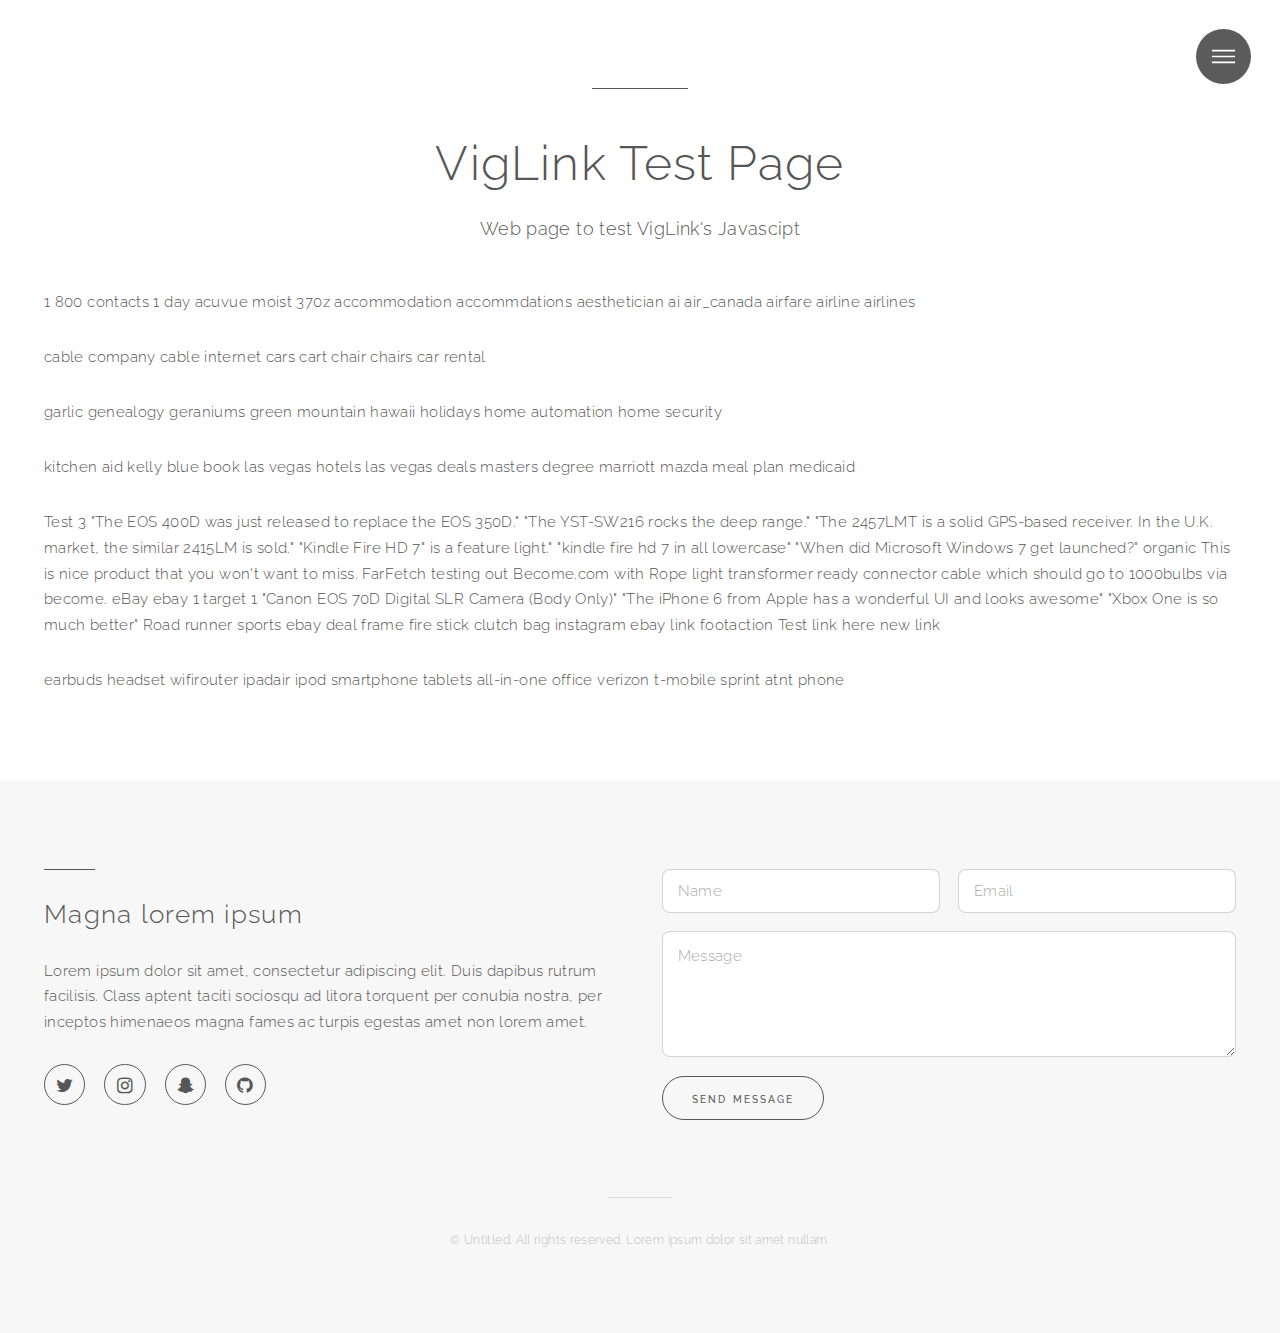
==== open_rtb_test_page.html @ ae3f2b41 "adding openrtb test page" ====
<!DOCTYPE HTML>
<!--
	Reflex by Pixelarity
	pixelarity.com | hello@pixelarity.com
	License: pixelarity.com/license
-->
<html>
	<head>
		<title>OpenRTB Test Page</title>
		<meta charset="utf-8" />
		<meta name="viewport" content="width=device-width, initial-scale=1, user-scalable=no" />
		<!--[if lte IE 8]><script src="assets/js/ie/html5shiv.js"></script><![endif]-->
		<link rel="stylesheet" href="assets/css/main.css" />
		<!--[if lte IE 9]><link rel="stylesheet" href="assets/css/ie9.css" /><![endif]-->
		<!--[if lte IE 8]><link rel="stylesheet" href="assets/css/ie8.css" /><![endif]-->
	</head>
	<body>

		<!-- Header -->
			<header id="header">
				<nav>
					<ul>
						<li><a href="#menu">Menu</a></li>
					</ul>
				</nav>
			</header>

		<!-- Menu -->
		<nav id="menu">
			<h2>Menu</h2>
			<ul class="links">
				<li><a href="index.html">Home</a></li>
				<li><a href="index.html#about">About</a></li>
				<li><a href="index.html#work">Work</a></li>
				<li><a href="index.html#contact">Contact</a></li>
				<li><a href="viglink_test_page.html">OpenRTB Test Page</a></li>
			</ul>
		</nav>

		<!-- Wrapper -->
			<div id="wrapper">

				<!-- Main -->
					<section id="main" class="wrapper style1">
						<div class="inner">
							<header class="major">
								<h1>VigLink Test Page</h1>
								<p>Web page to test VigLink's Javascipt</p>
							</header>
							<p>
								1 800 contacts
								1 day acuvue moist
								370z
								accommodation
								accommdations aesthetician ai air_canada airfare airline airlines
                            </p>
                            <p>
                            cable company
                            cable internet
                            cars
                            cart
                            chair
                            chairs
                            car rental
                        	</p>
							<p> 
							garlic
							genealogy
							geraniums
							green mountain
							hawaii
							holidays
							home automation
							home security
                            </p>
							<p> 
								kitchen aid
								kelly blue book
								las vegas hotels
								las vegas deals
								masters degree
								marriott
								mazda
								meal plan
								medicaid
                            </p>
                            <p>
                            	Test 3
								"The EOS 400D was just released to replace the EOS 350D."
								"The YST-SW216 rocks the deep range."
								"The 2457LMT is a solid GPS-based receiver. In the U.K. market, the similar 2415LM is sold."
								"Kindle Fire HD 7" is a feature light."
								"kindle fire hd 7 in all lowercase"
								"When did Microsoft Windows 7 get launched?"
								organic
								This is nice product that you won't want to miss.
								FarFetch
								testing out Become.com with Rope light transformer ready connector cable which should go to 1000bulbs via become.
								eBay 
								ebay 1
								target 1
								"Canon EOS 70D Digital SLR Camera (Body Only)" 
								"The iPhone 6 from Apple has a wonderful UI and looks awesome"
								"Xbox One is so much better"
								Road runner sports
								ebay deal frame
								fire stick
								clutch bag
								instagram
								ebay link
								footaction
								Test link here
								new link 
                            </p>
                            <p>
                            	earbuds headset wifirouter ipadair ipod smartphone tablets all-in-one office verizon t-mobile sprint atnt phone
                            </p>
						</div>
					</section>

				<!-- Footer -->
					<section id="footer" class="wrapper split style2">
						<div class="inner">
							<section>
								<header>
									<h3>Magna lorem ipsum</h3>
								</header>
								<p>Lorem ipsum dolor sit amet, consectetur adipiscing elit. Duis dapibus rutrum facilisis. Class aptent taciti sociosqu ad litora torquent per conubia nostra, per inceptos himenaeos magna fames ac turpis egestas amet non lorem amet.</p>
								<ul class="icons">
									<li><a href="#" class="icon fa-twitter"><span class="label">Twitter</span></a></li>
									<li><a href="#" class="icon fa-instagram"><span class="label">Instagram</span></a></li>
									<li><a href="#" class="icon fa-snapchat-ghost"><span class="label">Snapchat</span></a></li>
									<li><a href="#" class="icon fa-github"><span class="label">GitHub</span></a></li>
								</ul>
							</section>
							<section>
								<form method="post" action="#">
									<div class="field half first"><input type="text" name="name" id="name" placeholder="Name" /></div>
									<div class="field half"><input type="email" name="email" id="email" placeholder="Email" /></div>
									<div class="field"><textarea name="message" id="message" placeholder="Message" rows="4"></textarea></div>
									<ul class="actions">
										<li><input type="submit" value="Send Message" /></li>
									</ul>
								</form>
							</section>
						</div>
						<div class="copyright">
							<p>&copy; Untitled. All rights reserved. Lorem ipsum dolor sit amet nullam.</p>
						</div>
					</section>

			</div>

		<!-- Scripts -->
        <script src="assets/js/jquery.min.js"></script>
        <script src="assets/js/skel.min.js"></script>
        <script src="assets/js/util.js"></script>
        <!--[if lte IE 8]><script src="assets/js/ie/respond.min.js"></script><![endif]-->
        <script src="assets/js/main.js"></script>

        <!-- Scripts -->
        <script src="assets/js/jquery.min.js"></script>
        <script src="assets/js/skel.min.js"></script>
        <script src="assets/js/util.js"></script>
        <!--[if lte IE 8]><script src="assets/js/ie/respond.min.js"></script><![endif]-->
        <script src="assets/js/main.js"></script>
        <script>
			  (function(i,s,o,g,r,a,m){i['GoogleAnalyticsObject']=r;i[r]=i[r]||function(){
			  (i[r].q=i[r].q||[]).push(arguments)},i[r].l=1*new Date();a=s.createElement(o),
			  m=s.getElementsByTagName(o)[0];a.async=1;a.src=g;m.parentNode.insertBefore(a,m)
			  })(window,document,'script','https://www.google-analytics.com/analytics.js','ga');

			  ga('create', 'UA-83802581-1', 'auto');
			  ga('send', 'pageview');
        </script>
        <script type="text/javascript">
          var vglnk = { key: 'a6f876b610dc098fa0ae7c0ce82f3cdf' , api_url:"//api.viglink.com/api" };

          (function(d, t) {
            var s = d.createElement(t); s.type = 'text/javascript'; s.async = true;
            s.src = '//cdn.viglink.com/api/vglnk.js';
            var r = d.getElementsByTagName(t)[0]; r.parentNode.insertBefore(s, r);
          }(document, 'script'));
        </script>

	</body>
</html>
---- assets/css/main.css ----
@import url(font-awesome.min.css);
@import url("http://fonts.googleapis.com/css?family=Raleway:300,300italic,500,500italic");

/*
	Reflex by Pixelarity
	pixelarity.com | hello@pixelarity.com
	License: pixelarity.com/license
*/

/* Reset */

	html, body, div, span, applet, object, iframe, h1, h2, h3, h4, h5, h6, p, blockquote, pre, a, abbr, acronym, address, big, cite, code, del, dfn, em, img, ins, kbd, q, s, samp, small, strike, strong, sub, sup, tt, var, b, u, i, center, dl, dt, dd, ol, ul, li, fieldset, form, label, legend, table, caption, tbody, tfoot, thead, tr, th, td, article, aside, canvas, details, embed, figure, figcaption, footer, header, hgroup, menu, nav, output, ruby, section, summary, time, mark, audio, video {
		margin: 0;
		padding: 0;
		border: 0;
		font-size: 100%;
		font: inherit;
		vertical-align: baseline;
	}

	article, aside, details, figcaption, figure, footer, header, hgroup, menu, nav, section {
		display: block;
	}

	body {
		line-height: 1;
	}

	ol, ul {
		list-style: none;
	}

	blockquote, q {
		quotes: none;
	}

	blockquote:before, blockquote:after, q:before, q:after {
		content: '';
		content: none;
	}

	table {
		border-collapse: collapse;
		border-spacing: 0;
	}

	body {
		-webkit-text-size-adjust: none;
	}

/* Box Model */

	*, *:before, *:after {
		-moz-box-sizing: border-box;
		-webkit-box-sizing: border-box;
		box-sizing: border-box;
	}

/* Grid */

	.row {
		border-bottom: solid 1px transparent;
		-moz-box-sizing: border-box;
		-webkit-box-sizing: border-box;
		box-sizing: border-box;
	}

	.row > * {
		float: left;
		-moz-box-sizing: border-box;
		-webkit-box-sizing: border-box;
		box-sizing: border-box;
	}

	.row:after, .row:before {
		content: '';
		display: block;
		clear: both;
		height: 0;
	}

	.row.uniform > * > :first-child {
		margin-top: 0;
	}

	.row.uniform > * > :last-child {
		margin-bottom: 0;
	}

	.row.\30 \25 > * {
		padding: 0 0 0 0em;
	}

	.row.\30 \25 {
		margin: 0 0 -1px 0em;
	}

	.row.uniform.\30 \25 > * {
		padding: 0em 0 0 0em;
	}

	.row.uniform.\30 \25 {
		margin: 0em 0 -1px 0em;
	}

	.row > * {
		padding: 0 0 0 2em;
	}

	.row {
		margin: 0 0 -1px -2em;
	}

	.row.uniform > * {
		padding: 2em 0 0 2em;
	}

	.row.uniform {
		margin: -2em 0 -1px -2em;
	}

	.row.\32 00\25 > * {
		padding: 0 0 0 4em;
	}

	.row.\32 00\25 {
		margin: 0 0 -1px -4em;
	}

	.row.uniform.\32 00\25 > * {
		padding: 4em 0 0 4em;
	}

	.row.uniform.\32 00\25 {
		margin: -4em 0 -1px -4em;
	}

	.row.\31 50\25 > * {
		padding: 0 0 0 3em;
	}

	.row.\31 50\25 {
		margin: 0 0 -1px -3em;
	}

	.row.uniform.\31 50\25 > * {
		padding: 3em 0 0 3em;
	}

	.row.uniform.\31 50\25 {
		margin: -3em 0 -1px -3em;
	}

	.row.\35 0\25 > * {
		padding: 0 0 0 1em;
	}

	.row.\35 0\25 {
		margin: 0 0 -1px -1em;
	}

	.row.uniform.\35 0\25 > * {
		padding: 1em 0 0 1em;
	}

	.row.uniform.\35 0\25 {
		margin: -1em 0 -1px -1em;
	}

	.row.\32 5\25 > * {
		padding: 0 0 0 0.5em;
	}

	.row.\32 5\25 {
		margin: 0 0 -1px -0.5em;
	}

	.row.uniform.\32 5\25 > * {
		padding: 0.5em 0 0 0.5em;
	}

	.row.uniform.\32 5\25 {
		margin: -0.5em 0 -1px -0.5em;
	}

	.\31 2u, .\31 2u\24 {
		width: 100%;
		clear: none;
		margin-left: 0;
	}

	.\31 1u, .\31 1u\24 {
		width: 91.6666666667%;
		clear: none;
		margin-left: 0;
	}

	.\31 0u, .\31 0u\24 {
		width: 83.3333333333%;
		clear: none;
		margin-left: 0;
	}

	.\39 u, .\39 u\24 {
		width: 75%;
		clear: none;
		margin-left: 0;
	}

	.\38 u, .\38 u\24 {
		width: 66.6666666667%;
		clear: none;
		margin-left: 0;
	}

	.\37 u, .\37 u\24 {
		width: 58.3333333333%;
		clear: none;
		margin-left: 0;
	}

	.\36 u, .\36 u\24 {
		width: 50%;
		clear: none;
		margin-left: 0;
	}

	.\35 u, .\35 u\24 {
		width: 41.6666666667%;
		clear: none;
		margin-left: 0;
	}

	.\34 u, .\34 u\24 {
		width: 33.3333333333%;
		clear: none;
		margin-left: 0;
	}

	.\33 u, .\33 u\24 {
		width: 25%;
		clear: none;
		margin-left: 0;
	}

	.\32 u, .\32 u\24 {
		width: 16.6666666667%;
		clear: none;
		margin-left: 0;
	}

	.\31 u, .\31 u\24 {
		width: 8.3333333333%;
		clear: none;
		margin-left: 0;
	}

	.\31 2u\24 + *,
	.\31 1u\24 + *,
	.\31 0u\24 + *,
	.\39 u\24 + *,
	.\38 u\24 + *,
	.\37 u\24 + *,
	.\36 u\24 + *,
	.\35 u\24 + *,
	.\34 u\24 + *,
	.\33 u\24 + *,
	.\32 u\24 + *,
	.\31 u\24 + * {
		clear: left;
	}

	.\-11u {
		margin-left: 91.66667%;
	}

	.\-10u {
		margin-left: 83.33333%;
	}

	.\-9u {
		margin-left: 75%;
	}

	.\-8u {
		margin-left: 66.66667%;
	}

	.\-7u {
		margin-left: 58.33333%;
	}

	.\-6u {
		margin-left: 50%;
	}

	.\-5u {
		margin-left: 41.66667%;
	}

	.\-4u {
		margin-left: 33.33333%;
	}

	.\-3u {
		margin-left: 25%;
	}

	.\-2u {
		margin-left: 16.66667%;
	}

	.\-1u {
		margin-left: 8.33333%;
	}

	@media screen and (max-width: 1680px) {

		.row > * {
			padding: 0 0 0 2em;
		}

		.row {
			margin: 0 0 -1px -2em;
		}

		.row.uniform > * {
			padding: 2em 0 0 2em;
		}

		.row.uniform {
			margin: -2em 0 -1px -2em;
		}

		.row.\32 00\25 > * {
			padding: 0 0 0 4em;
		}

		.row.\32 00\25 {
			margin: 0 0 -1px -4em;
		}

		.row.uniform.\32 00\25 > * {
			padding: 4em 0 0 4em;
		}

		.row.uniform.\32 00\25 {
			margin: -4em 0 -1px -4em;
		}

		.row.\31 50\25 > * {
			padding: 0 0 0 3em;
		}

		.row.\31 50\25 {
			margin: 0 0 -1px -3em;
		}

		.row.uniform.\31 50\25 > * {
			padding: 3em 0 0 3em;
		}

		.row.uniform.\31 50\25 {
			margin: -3em 0 -1px -3em;
		}

		.row.\35 0\25 > * {
			padding: 0 0 0 1em;
		}

		.row.\35 0\25 {
			margin: 0 0 -1px -1em;
		}

		.row.uniform.\35 0\25 > * {
			padding: 1em 0 0 1em;
		}

		.row.uniform.\35 0\25 {
			margin: -1em 0 -1px -1em;
		}

		.row.\32 5\25 > * {
			padding: 0 0 0 0.5em;
		}

		.row.\32 5\25 {
			margin: 0 0 -1px -0.5em;
		}

		.row.uniform.\32 5\25 > * {
			padding: 0.5em 0 0 0.5em;
		}

		.row.uniform.\32 5\25 {
			margin: -0.5em 0 -1px -0.5em;
		}

		.\31 2u\28xlarge\29, .\31 2u\24\28xlarge\29 {
			width: 100%;
			clear: none;
			margin-left: 0;
		}

		.\31 1u\28xlarge\29, .\31 1u\24\28xlarge\29 {
			width: 91.6666666667%;
			clear: none;
			margin-left: 0;
		}

		.\31 0u\28xlarge\29, .\31 0u\24\28xlarge\29 {
			width: 83.3333333333%;
			clear: none;
			margin-left: 0;
		}

		.\39 u\28xlarge\29, .\39 u\24\28xlarge\29 {
			width: 75%;
			clear: none;
			margin-left: 0;
		}

		.\38 u\28xlarge\29, .\38 u\24\28xlarge\29 {
			width: 66.6666666667%;
			clear: none;
			margin-left: 0;
		}

		.\37 u\28xlarge\29, .\37 u\24\28xlarge\29 {
			width: 58.3333333333%;
			clear: none;
			margin-left: 0;
		}

		.\36 u\28xlarge\29, .\36 u\24\28xlarge\29 {
			width: 50%;
			clear: none;
			margin-left: 0;
		}

		.\35 u\28xlarge\29, .\35 u\24\28xlarge\29 {
			width: 41.6666666667%;
			clear: none;
			margin-left: 0;
		}

		.\34 u\28xlarge\29, .\34 u\24\28xlarge\29 {
			width: 33.3333333333%;
			clear: none;
			margin-left: 0;
		}

		.\33 u\28xlarge\29, .\33 u\24\28xlarge\29 {
			width: 25%;
			clear: none;
			margin-left: 0;
		}

		.\32 u\28xlarge\29, .\32 u\24\28xlarge\29 {
			width: 16.6666666667%;
			clear: none;
			margin-left: 0;
		}

		.\31 u\28xlarge\29, .\31 u\24\28xlarge\29 {
			width: 8.3333333333%;
			clear: none;
			margin-left: 0;
		}

		.\31 2u\24\28xlarge\29 + *,
		.\31 1u\24\28xlarge\29 + *,
		.\31 0u\24\28xlarge\29 + *,
		.\39 u\24\28xlarge\29 + *,
		.\38 u\24\28xlarge\29 + *,
		.\37 u\24\28xlarge\29 + *,
		.\36 u\24\28xlarge\29 + *,
		.\35 u\24\28xlarge\29 + *,
		.\34 u\24\28xlarge\29 + *,
		.\33 u\24\28xlarge\29 + *,
		.\32 u\24\28xlarge\29 + *,
		.\31 u\24\28xlarge\29 + * {
			clear: left;
		}

		.\-11u\28xlarge\29 {
			margin-left: 91.66667%;
		}

		.\-10u\28xlarge\29 {
			margin-left: 83.33333%;
		}

		.\-9u\28xlarge\29 {
			margin-left: 75%;
		}

		.\-8u\28xlarge\29 {
			margin-left: 66.66667%;
		}

		.\-7u\28xlarge\29 {
			margin-left: 58.33333%;
		}

		.\-6u\28xlarge\29 {
			margin-left: 50%;
		}

		.\-5u\28xlarge\29 {
			margin-left: 41.66667%;
		}

		.\-4u\28xlarge\29 {
			margin-left: 33.33333%;
		}

		.\-3u\28xlarge\29 {
			margin-left: 25%;
		}

		.\-2u\28xlarge\29 {
			margin-left: 16.66667%;
		}

		.\-1u\28xlarge\29 {
			margin-left: 8.33333%;
		}

	}

	@media screen and (max-width: 1280px) {

		.row > * {
			padding: 0 0 0 2em;
		}

		.row {
			margin: 0 0 -1px -2em;
		}

		.row.uniform > * {
			padding: 2em 0 0 2em;
		}

		.row.uniform {
			margin: -2em 0 -1px -2em;
		}

		.row.\32 00\25 > * {
			padding: 0 0 0 4em;
		}

		.row.\32 00\25 {
			margin: 0 0 -1px -4em;
		}

		.row.uniform.\32 00\25 > * {
			padding: 4em 0 0 4em;
		}

		.row.uniform.\32 00\25 {
			margin: -4em 0 -1px -4em;
		}

		.row.\31 50\25 > * {
			padding: 0 0 0 3em;
		}

		.row.\31 50\25 {
			margin: 0 0 -1px -3em;
		}

		.row.uniform.\31 50\25 > * {
			padding: 3em 0 0 3em;
		}

		.row.uniform.\31 50\25 {
			margin: -3em 0 -1px -3em;
		}

		.row.\35 0\25 > * {
			padding: 0 0 0 1em;
		}

		.row.\35 0\25 {
			margin: 0 0 -1px -1em;
		}

		.row.uniform.\35 0\25 > * {
			padding: 1em 0 0 1em;
		}

		.row.uniform.\35 0\25 {
			margin: -1em 0 -1px -1em;
		}

		.row.\32 5\25 > * {
			padding: 0 0 0 0.5em;
		}

		.row.\32 5\25 {
			margin: 0 0 -1px -0.5em;
		}

		.row.uniform.\32 5\25 > * {
			padding: 0.5em 0 0 0.5em;
		}

		.row.uniform.\32 5\25 {
			margin: -0.5em 0 -1px -0.5em;
		}

		.\31 2u\28large\29, .\31 2u\24\28large\29 {
			width: 100%;
			clear: none;
			margin-left: 0;
		}

		.\31 1u\28large\29, .\31 1u\24\28large\29 {
			width: 91.6666666667%;
			clear: none;
			margin-left: 0;
		}

		.\31 0u\28large\29, .\31 0u\24\28large\29 {
			width: 83.3333333333%;
			clear: none;
			margin-left: 0;
		}

		.\39 u\28large\29, .\39 u\24\28large\29 {
			width: 75%;
			clear: none;
			margin-left: 0;
		}

		.\38 u\28large\29, .\38 u\24\28large\29 {
			width: 66.6666666667%;
			clear: none;
			margin-left: 0;
		}

		.\37 u\28large\29, .\37 u\24\28large\29 {
			width: 58.3333333333%;
			clear: none;
			margin-left: 0;
		}

		.\36 u\28large\29, .\36 u\24\28large\29 {
			width: 50%;
			clear: none;
			margin-left: 0;
		}

		.\35 u\28large\29, .\35 u\24\28large\29 {
			width: 41.6666666667%;
			clear: none;
			margin-left: 0;
		}

		.\34 u\28large\29, .\34 u\24\28large\29 {
			width: 33.3333333333%;
			clear: none;
			margin-left: 0;
		}

		.\33 u\28large\29, .\33 u\24\28large\29 {
			width: 25%;
			clear: none;
			margin-left: 0;
		}

		.\32 u\28large\29, .\32 u\24\28large\29 {
			width: 16.6666666667%;
			clear: none;
			margin-left: 0;
		}

		.\31 u\28large\29, .\31 u\24\28large\29 {
			width: 8.3333333333%;
			clear: none;
			margin-left: 0;
		}

		.\31 2u\24\28large\29 + *,
		.\31 1u\24\28large\29 + *,
		.\31 0u\24\28large\29 + *,
		.\39 u\24\28large\29 + *,
		.\38 u\24\28large\29 + *,
		.\37 u\24\28large\29 + *,
		.\36 u\24\28large\29 + *,
		.\35 u\24\28large\29 + *,
		.\34 u\24\28large\29 + *,
		.\33 u\24\28large\29 + *,
		.\32 u\24\28large\29 + *,
		.\31 u\24\28large\29 + * {
			clear: left;
		}

		.\-11u\28large\29 {
			margin-left: 91.66667%;
		}

		.\-10u\28large\29 {
			margin-left: 83.33333%;
		}

		.\-9u\28large\29 {
			margin-left: 75%;
		}

		.\-8u\28large\29 {
			margin-left: 66.66667%;
		}

		.\-7u\28large\29 {
			margin-left: 58.33333%;
		}

		.\-6u\28large\29 {
			margin-left: 50%;
		}

		.\-5u\28large\29 {
			margin-left: 41.66667%;
		}

		.\-4u\28large\29 {
			margin-left: 33.33333%;
		}

		.\-3u\28large\29 {
			margin-left: 25%;
		}

		.\-2u\28large\29 {
			margin-left: 16.66667%;
		}

		.\-1u\28large\29 {
			margin-left: 8.33333%;
		}

	}

	@media screen and (max-width: 980px) {

		.row > * {
			padding: 0 0 0 1.5em;
		}

		.row {
			margin: 0 0 -1px -1.5em;
		}

		.row.uniform > * {
			padding: 1.5em 0 0 1.5em;
		}

		.row.uniform {
			margin: -1.5em 0 -1px -1.5em;
		}

		.row.\32 00\25 > * {
			padding: 0 0 0 3em;
		}

		.row.\32 00\25 {
			margin: 0 0 -1px -3em;
		}

		.row.uniform.\32 00\25 > * {
			padding: 3em 0 0 3em;
		}

		.row.uniform.\32 00\25 {
			margin: -3em 0 -1px -3em;
		}

		.row.\31 50\25 > * {
			padding: 0 0 0 2.25em;
		}

		.row.\31 50\25 {
			margin: 0 0 -1px -2.25em;
		}

		.row.uniform.\31 50\25 > * {
			padding: 2.25em 0 0 2.25em;
		}

		.row.uniform.\31 50\25 {
			margin: -2.25em 0 -1px -2.25em;
		}

		.row.\35 0\25 > * {
			padding: 0 0 0 0.75em;
		}

		.row.\35 0\25 {
			margin: 0 0 -1px -0.75em;
		}

		.row.uniform.\35 0\25 > * {
			padding: 0.75em 0 0 0.75em;
		}

		.row.uniform.\35 0\25 {
			margin: -0.75em 0 -1px -0.75em;
		}

		.row.\32 5\25 > * {
			padding: 0 0 0 0.375em;
		}

		.row.\32 5\25 {
			margin: 0 0 -1px -0.375em;
		}

		.row.uniform.\32 5\25 > * {
			padding: 0.375em 0 0 0.375em;
		}

		.row.uniform.\32 5\25 {
			margin: -0.375em 0 -1px -0.375em;
		}

		.\31 2u\28medium\29, .\31 2u\24\28medium\29 {
			width: 100%;
			clear: none;
			margin-left: 0;
		}

		.\31 1u\28medium\29, .\31 1u\24\28medium\29 {
			width: 91.6666666667%;
			clear: none;
			margin-left: 0;
		}

		.\31 0u\28medium\29, .\31 0u\24\28medium\29 {
			width: 83.3333333333%;
			clear: none;
			margin-left: 0;
		}

		.\39 u\28medium\29, .\39 u\24\28medium\29 {
			width: 75%;
			clear: none;
			margin-left: 0;
		}

		.\38 u\28medium\29, .\38 u\24\28medium\29 {
			width: 66.6666666667%;
			clear: none;
			margin-left: 0;
		}

		.\37 u\28medium\29, .\37 u\24\28medium\29 {
			width: 58.3333333333%;
			clear: none;
			margin-left: 0;
		}

		.\36 u\28medium\29, .\36 u\24\28medium\29 {
			width: 50%;
			clear: none;
			margin-left: 0;
		}

		.\35 u\28medium\29, .\35 u\24\28medium\29 {
			width: 41.6666666667%;
			clear: none;
			margin-left: 0;
		}

		.\34 u\28medium\29, .\34 u\24\28medium\29 {
			width: 33.3333333333%;
			clear: none;
			margin-left: 0;
		}

		.\33 u\28medium\29, .\33 u\24\28medium\29 {
			width: 25%;
			clear: none;
			margin-left: 0;
		}

		.\32 u\28medium\29, .\32 u\24\28medium\29 {
			width: 16.6666666667%;
			clear: none;
			margin-left: 0;
		}

		.\31 u\28medium\29, .\31 u\24\28medium\29 {
			width: 8.3333333333%;
			clear: none;
			margin-left: 0;
		}

		.\31 2u\24\28medium\29 + *,
		.\31 1u\24\28medium\29 + *,
		.\31 0u\24\28medium\29 + *,
		.\39 u\24\28medium\29 + *,
		.\38 u\24\28medium\29 + *,
		.\37 u\24\28medium\29 + *,
		.\36 u\24\28medium\29 + *,
		.\35 u\24\28medium\29 + *,
		.\34 u\24\28medium\29 + *,
		.\33 u\24\28medium\29 + *,
		.\32 u\24\28medium\29 + *,
		.\31 u\24\28medium\29 + * {
			clear: left;
		}

		.\-11u\28medium\29 {
			margin-left: 91.66667%;
		}

		.\-10u\28medium\29 {
			margin-left: 83.33333%;
		}

		.\-9u\28medium\29 {
			margin-left: 75%;
		}

		.\-8u\28medium\29 {
			margin-left: 66.66667%;
		}

		.\-7u\28medium\29 {
			margin-left: 58.33333%;
		}

		.\-6u\28medium\29 {
			margin-left: 50%;
		}

		.\-5u\28medium\29 {
			margin-left: 41.66667%;
		}

		.\-4u\28medium\29 {
			margin-left: 33.33333%;
		}

		.\-3u\28medium\29 {
			margin-left: 25%;
		}

		.\-2u\28medium\29 {
			margin-left: 16.66667%;
		}

		.\-1u\28medium\29 {
			margin-left: 8.33333%;
		}

	}

	@media screen and (max-width: 736px) {

		.row > * {
			padding: 0 0 0 1em;
		}

		.row {
			margin: 0 0 -1px -1em;
		}

		.row.uniform > * {
			padding: 1em 0 0 1em;
		}

		.row.uniform {
			margin: -1em 0 -1px -1em;
		}

		.row.\32 00\25 > * {
			padding: 0 0 0 2em;
		}

		.row.\32 00\25 {
			margin: 0 0 -1px -2em;
		}

		.row.uniform.\32 00\25 > * {
			padding: 2em 0 0 2em;
		}

		.row.uniform.\32 00\25 {
			margin: -2em 0 -1px -2em;
		}

		.row.\31 50\25 > * {
			padding: 0 0 0 1.5em;
		}

		.row.\31 50\25 {
			margin: 0 0 -1px -1.5em;
		}

		.row.uniform.\31 50\25 > * {
			padding: 1.5em 0 0 1.5em;
		}

		.row.uniform.\31 50\25 {
			margin: -1.5em 0 -1px -1.5em;
		}

		.row.\35 0\25 > * {
			padding: 0 0 0 0.5em;
		}

		.row.\35 0\25 {
			margin: 0 0 -1px -0.5em;
		}

		.row.uniform.\35 0\25 > * {
			padding: 0.5em 0 0 0.5em;
		}

		.row.uniform.\35 0\25 {
			margin: -0.5em 0 -1px -0.5em;
		}

		.row.\32 5\25 > * {
			padding: 0 0 0 0.25em;
		}

		.row.\32 5\25 {
			margin: 0 0 -1px -0.25em;
		}

		.row.uniform.\32 5\25 > * {
			padding: 0.25em 0 0 0.25em;
		}

		.row.uniform.\32 5\25 {
			margin: -0.25em 0 -1px -0.25em;
		}

		.\31 2u\28small\29, .\31 2u\24\28small\29 {
			width: 100%;
			clear: none;
			margin-left: 0;
		}

		.\31 1u\28small\29, .\31 1u\24\28small\29 {
			width: 91.6666666667%;
			clear: none;
			margin-left: 0;
		}

		.\31 0u\28small\29, .\31 0u\24\28small\29 {
			width: 83.3333333333%;
			clear: none;
			margin-left: 0;
		}

		.\39 u\28small\29, .\39 u\24\28small\29 {
			width: 75%;
			clear: none;
			margin-left: 0;
		}

		.\38 u\28small\29, .\38 u\24\28small\29 {
			width: 66.6666666667%;
			clear: none;
			margin-left: 0;
		}

		.\37 u\28small\29, .\37 u\24\28small\29 {
			width: 58.3333333333%;
			clear: none;
			margin-left: 0;
		}

		.\36 u\28small\29, .\36 u\24\28small\29 {
			width: 50%;
			clear: none;
			margin-left: 0;
		}

		.\35 u\28small\29, .\35 u\24\28small\29 {
			width: 41.6666666667%;
			clear: none;
			margin-left: 0;
		}

		.\34 u\28small\29, .\34 u\24\28small\29 {
			width: 33.3333333333%;
			clear: none;
			margin-left: 0;
		}

		.\33 u\28small\29, .\33 u\24\28small\29 {
			width: 25%;
			clear: none;
			margin-left: 0;
		}

		.\32 u\28small\29, .\32 u\24\28small\29 {
			width: 16.6666666667%;
			clear: none;
			margin-left: 0;
		}

		.\31 u\28small\29, .\31 u\24\28small\29 {
			width: 8.3333333333%;
			clear: none;
			margin-left: 0;
		}

		.\31 2u\24\28small\29 + *,
		.\31 1u\24\28small\29 + *,
		.\31 0u\24\28small\29 + *,
		.\39 u\24\28small\29 + *,
		.\38 u\24\28small\29 + *,
		.\37 u\24\28small\29 + *,
		.\36 u\24\28small\29 + *,
		.\35 u\24\28small\29 + *,
		.\34 u\24\28small\29 + *,
		.\33 u\24\28small\29 + *,
		.\32 u\24\28small\29 + *,
		.\31 u\24\28small\29 + * {
			clear: left;
		}

		.\-11u\28small\29 {
			margin-left: 91.66667%;
		}

		.\-10u\28small\29 {
			margin-left: 83.33333%;
		}

		.\-9u\28small\29 {
			margin-left: 75%;
		}

		.\-8u\28small\29 {
			margin-left: 66.66667%;
		}

		.\-7u\28small\29 {
			margin-left: 58.33333%;
		}

		.\-6u\28small\29 {
			margin-left: 50%;
		}

		.\-5u\28small\29 {
			margin-left: 41.66667%;
		}

		.\-4u\28small\29 {
			margin-left: 33.33333%;
		}

		.\-3u\28small\29 {
			margin-left: 25%;
		}

		.\-2u\28small\29 {
			margin-left: 16.66667%;
		}

		.\-1u\28small\29 {
			margin-left: 8.33333%;
		}

	}

	@media screen and (max-width: 480px) {

		.row > * {
			padding: 0 0 0 1em;
		}

		.row {
			margin: 0 0 -1px -1em;
		}

		.row.uniform > * {
			padding: 1em 0 0 1em;
		}

		.row.uniform {
			margin: -1em 0 -1px -1em;
		}

		.row.\32 00\25 > * {
			padding: 0 0 0 2em;
		}

		.row.\32 00\25 {
			margin: 0 0 -1px -2em;
		}

		.row.uniform.\32 00\25 > * {
			padding: 2em 0 0 2em;
		}

		.row.uniform.\32 00\25 {
			margin: -2em 0 -1px -2em;
		}

		.row.\31 50\25 > * {
			padding: 0 0 0 1.5em;
		}

		.row.\31 50\25 {
			margin: 0 0 -1px -1.5em;
		}

		.row.uniform.\31 50\25 > * {
			padding: 1.5em 0 0 1.5em;
		}

		.row.uniform.\31 50\25 {
			margin: -1.5em 0 -1px -1.5em;
		}

		.row.\35 0\25 > * {
			padding: 0 0 0 0.5em;
		}

		.row.\35 0\25 {
			margin: 0 0 -1px -0.5em;
		}

		.row.uniform.\35 0\25 > * {
			padding: 0.5em 0 0 0.5em;
		}

		.row.uniform.\35 0\25 {
			margin: -0.5em 0 -1px -0.5em;
		}

		.row.\32 5\25 > * {
			padding: 0 0 0 0.25em;
		}

		.row.\32 5\25 {
			margin: 0 0 -1px -0.25em;
		}

		.row.uniform.\32 5\25 > * {
			padding: 0.25em 0 0 0.25em;
		}

		.row.uniform.\32 5\25 {
			margin: -0.25em 0 -1px -0.25em;
		}

		.\31 2u\28xsmall\29, .\31 2u\24\28xsmall\29 {
			width: 100%;
			clear: none;
			margin-left: 0;
		}

		.\31 1u\28xsmall\29, .\31 1u\24\28xsmall\29 {
			width: 91.6666666667%;
			clear: none;
			margin-left: 0;
		}

		.\31 0u\28xsmall\29, .\31 0u\24\28xsmall\29 {
			width: 83.3333333333%;
			clear: none;
			margin-left: 0;
		}

		.\39 u\28xsmall\29, .\39 u\24\28xsmall\29 {
			width: 75%;
			clear: none;
			margin-left: 0;
		}

		.\38 u\28xsmall\29, .\38 u\24\28xsmall\29 {
			width: 66.6666666667%;
			clear: none;
			margin-left: 0;
		}

		.\37 u\28xsmall\29, .\37 u\24\28xsmall\29 {
			width: 58.3333333333%;
			clear: none;
			margin-left: 0;
		}

		.\36 u\28xsmall\29, .\36 u\24\28xsmall\29 {
			width: 50%;
			clear: none;
			margin-left: 0;
		}

		.\35 u\28xsmall\29, .\35 u\24\28xsmall\29 {
			width: 41.6666666667%;
			clear: none;
			margin-left: 0;
		}

		.\34 u\28xsmall\29, .\34 u\24\28xsmall\29 {
			width: 33.3333333333%;
			clear: none;
			margin-left: 0;
		}

		.\33 u\28xsmall\29, .\33 u\24\28xsmall\29 {
			width: 25%;
			clear: none;
			margin-left: 0;
		}

		.\32 u\28xsmall\29, .\32 u\24\28xsmall\29 {
			width: 16.6666666667%;
			clear: none;
			margin-left: 0;
		}

		.\31 u\28xsmall\29, .\31 u\24\28xsmall\29 {
			width: 8.3333333333%;
			clear: none;
			margin-left: 0;
		}

		.\31 2u\24\28xsmall\29 + *,
		.\31 1u\24\28xsmall\29 + *,
		.\31 0u\24\28xsmall\29 + *,
		.\39 u\24\28xsmall\29 + *,
		.\38 u\24\28xsmall\29 + *,
		.\37 u\24\28xsmall\29 + *,
		.\36 u\24\28xsmall\29 + *,
		.\35 u\24\28xsmall\29 + *,
		.\34 u\24\28xsmall\29 + *,
		.\33 u\24\28xsmall\29 + *,
		.\32 u\24\28xsmall\29 + *,
		.\31 u\24\28xsmall\29 + * {
			clear: left;
		}

		.\-11u\28xsmall\29 {
			margin-left: 91.66667%;
		}

		.\-10u\28xsmall\29 {
			margin-left: 83.33333%;
		}

		.\-9u\28xsmall\29 {
			margin-left: 75%;
		}

		.\-8u\28xsmall\29 {
			margin-left: 66.66667%;
		}

		.\-7u\28xsmall\29 {
			margin-left: 58.33333%;
		}

		.\-6u\28xsmall\29 {
			margin-left: 50%;
		}

		.\-5u\28xsmall\29 {
			margin-left: 41.66667%;
		}

		.\-4u\28xsmall\29 {
			margin-left: 33.33333%;
		}

		.\-3u\28xsmall\29 {
			margin-left: 25%;
		}

		.\-2u\28xsmall\29 {
			margin-left: 16.66667%;
		}

		.\-1u\28xsmall\29 {
			margin-left: 8.33333%;
		}

	}

	@media screen and (max-width: 360px) {

		.row > * {
			padding: 0 0 0 1em;
		}

		.row {
			margin: 0 0 -1px -1em;
		}

		.row.uniform > * {
			padding: 1em 0 0 1em;
		}

		.row.uniform {
			margin: -1em 0 -1px -1em;
		}

		.row.\32 00\25 > * {
			padding: 0 0 0 2em;
		}

		.row.\32 00\25 {
			margin: 0 0 -1px -2em;
		}

		.row.uniform.\32 00\25 > * {
			padding: 2em 0 0 2em;
		}

		.row.uniform.\32 00\25 {
			margin: -2em 0 -1px -2em;
		}

		.row.\31 50\25 > * {
			padding: 0 0 0 1.5em;
		}

		.row.\31 50\25 {
			margin: 0 0 -1px -1.5em;
		}

		.row.uniform.\31 50\25 > * {
			padding: 1.5em 0 0 1.5em;
		}

		.row.uniform.\31 50\25 {
			margin: -1.5em 0 -1px -1.5em;
		}

		.row.\35 0\25 > * {
			padding: 0 0 0 0.5em;
		}

		.row.\35 0\25 {
			margin: 0 0 -1px -0.5em;
		}

		.row.uniform.\35 0\25 > * {
			padding: 0.5em 0 0 0.5em;
		}

		.row.uniform.\35 0\25 {
			margin: -0.5em 0 -1px -0.5em;
		}

		.row.\32 5\25 > * {
			padding: 0 0 0 0.25em;
		}

		.row.\32 5\25 {
			margin: 0 0 -1px -0.25em;
		}

		.row.uniform.\32 5\25 > * {
			padding: 0.25em 0 0 0.25em;
		}

		.row.uniform.\32 5\25 {
			margin: -0.25em 0 -1px -0.25em;
		}

		.\31 2u\28xxsmall\29, .\31 2u\24\28xxsmall\29 {
			width: 100%;
			clear: none;
			margin-left: 0;
		}

		.\31 1u\28xxsmall\29, .\31 1u\24\28xxsmall\29 {
			width: 91.6666666667%;
			clear: none;
			margin-left: 0;
		}

		.\31 0u\28xxsmall\29, .\31 0u\24\28xxsmall\29 {
			width: 83.3333333333%;
			clear: none;
			margin-left: 0;
		}

		.\39 u\28xxsmall\29, .\39 u\24\28xxsmall\29 {
			width: 75%;
			clear: none;
			margin-left: 0;
		}

		.\38 u\28xxsmall\29, .\38 u\24\28xxsmall\29 {
			width: 66.6666666667%;
			clear: none;
			margin-left: 0;
		}

		.\37 u\28xxsmall\29, .\37 u\24\28xxsmall\29 {
			width: 58.3333333333%;
			clear: none;
			margin-left: 0;
		}

		.\36 u\28xxsmall\29, .\36 u\24\28xxsmall\29 {
			width: 50%;
			clear: none;
			margin-left: 0;
		}

		.\35 u\28xxsmall\29, .\35 u\24\28xxsmall\29 {
			width: 41.6666666667%;
			clear: none;
			margin-left: 0;
		}

		.\34 u\28xxsmall\29, .\34 u\24\28xxsmall\29 {
			width: 33.3333333333%;
			clear: none;
			margin-left: 0;
		}

		.\33 u\28xxsmall\29, .\33 u\24\28xxsmall\29 {
			width: 25%;
			clear: none;
			margin-left: 0;
		}

		.\32 u\28xxsmall\29, .\32 u\24\28xxsmall\29 {
			width: 16.6666666667%;
			clear: none;
			margin-left: 0;
		}

		.\31 u\28xxsmall\29, .\31 u\24\28xxsmall\29 {
			width: 8.3333333333%;
			clear: none;
			margin-left: 0;
		}

		.\31 2u\24\28xxsmall\29 + *,
		.\31 1u\24\28xxsmall\29 + *,
		.\31 0u\24\28xxsmall\29 + *,
		.\39 u\24\28xxsmall\29 + *,
		.\38 u\24\28xxsmall\29 + *,
		.\37 u\24\28xxsmall\29 + *,
		.\36 u\24\28xxsmall\29 + *,
		.\35 u\24\28xxsmall\29 + *,
		.\34 u\24\28xxsmall\29 + *,
		.\33 u\24\28xxsmall\29 + *,
		.\32 u\24\28xxsmall\29 + *,
		.\31 u\24\28xxsmall\29 + * {
			clear: left;
		}

		.\-11u\28xxsmall\29 {
			margin-left: 91.66667%;
		}

		.\-10u\28xxsmall\29 {
			margin-left: 83.33333%;
		}

		.\-9u\28xxsmall\29 {
			margin-left: 75%;
		}

		.\-8u\28xxsmall\29 {
			margin-left: 66.66667%;
		}

		.\-7u\28xxsmall\29 {
			margin-left: 58.33333%;
		}

		.\-6u\28xxsmall\29 {
			margin-left: 50%;
		}

		.\-5u\28xxsmall\29 {
			margin-left: 41.66667%;
		}

		.\-4u\28xxsmall\29 {
			margin-left: 33.33333%;
		}

		.\-3u\28xxsmall\29 {
			margin-left: 25%;
		}

		.\-2u\28xxsmall\29 {
			margin-left: 16.66667%;
		}

		.\-1u\28xxsmall\29 {
			margin-left: 8.33333%;
		}

	}

/* Basic */

	@-ms-viewport {
		width: device-width;
	}

	body {
		-ms-overflow-style: scrollbar;
	}

	@media screen and (max-width: 480px) {

		html, body {
			min-width: 320px;
		}

	}

	body {
		background: #ffffff;
	}

		body.is-loading *, body.is-loading *:before, body.is-loading *:after {
			-moz-animation: none !important;
			-webkit-animation: none !important;
			-ms-animation: none !important;
			animation: none !important;
			-moz-transition: none !important;
			-webkit-transition: none !important;
			-ms-transition: none !important;
			transition: none !important;
		}

/* Type */

	body {
		background-color: #ffffff;
		color: #565656;
	}

	body, input, select, textarea {
		font-family: Raleway, Helvetica, sans-serif;
		font-size: 14pt;
		font-weight: 300;
		line-height: 1.75;
		letter-spacing: 0.025em;
	}

		@media screen and (max-width: 1680px) {

			body, input, select, textarea {
				font-size: 12pt;
			}

		}

		@media screen and (max-width: 1280px) {

			body, input, select, textarea {
				font-size: 11pt;
			}

		}

		@media screen and (max-width: 980px) {

			body, input, select, textarea {
				font-size: 12pt;
			}

		}

		@media screen and (max-width: 736px) {

			body, input, select, textarea {
				font-size: 11pt;
			}

		}

		@media screen and (max-width: 480px) {

			body, input, select, textarea {
				font-size: 11pt;
			}

		}

		@media screen and (max-width: 360px) {

			body, input, select, textarea {
				font-size: 10.5pt;
			}

		}

	input, select, textarea {
		color: inherit;
	}

	a {
		-moz-transition: border-bottom-color 0.2s ease;
		-webkit-transition: border-bottom-color 0.2s ease;
		-ms-transition: border-bottom-color 0.2s ease;
		transition: border-bottom-color 0.2s ease;
		color: inherit;
		text-decoration: none;
		border-bottom: dotted 1px;
	}

		a:hover {
			border-bottom-color: transparent;
		}

	strong, b {
		color: inherit;
		font-weight: 500;
	}

	em, i {
		font-style: italic;
	}

	p {
		margin: 0 0 2em 0;
	}

	h1, h2, h3, h4, h5, h6 {
		color: inherit;
		font-weight: 300;
		line-height: 1.5;
		margin: 0 0 1.75rem 0;
		letter-spacing: 0.05em;
	}

		h1 a, h2 a, h3 a, h4 a, h5 a, h6 a {
			color: inherit;
			text-decoration: none;
		}

		@media screen and (max-width: 1280px) {

			h1, h2, h3, h4, h5, h6 {
				margin: 0 0 1.5rem 0;
			}

		}

		@media screen and (max-width: 736px) {

			h1, h2, h3, h4, h5, h6 {
				margin: 0 0 1.25rem 0;
			}

		}

	h1 {
		font-size: 3.25em;
		line-height: 1.1;
		margin: 0 0 1.5rem 0;
		letter-spacing: 0.025em;
	}

		@media screen and (max-width: 736px) {

			h1 {
				font-size: 2em;
				line-height: 1.3;
				margin: 0 0 1rem 0;
			}

		}

	h2 {
		font-size: 2.5em;
		line-height: 1.3;
	}

		@media screen and (max-width: 1280px) {

			h2 {
				font-size: 2.25em;
			}

		}

		@media screen and (max-width: 736px) {

			h2 {
				font-size: 1.5em;
				line-height: 1.5;
			}

		}

	h3 {
		font-size: 1.75em;
	}

		@media screen and (max-width: 736px) {

			h3 {
				font-size: 1.25em;
			}

		}

	h4 {
		font-size: 1.1em;
	}

		@media screen and (max-width: 736px) {

			h4 {
				font-size: 1em;
			}

		}

	h5 {
		font-size: 0.9em;
	}

	h6 {
		font-size: 0.7em;
	}

	sub {
		font-size: 0.8em;
		position: relative;
		top: 0.5em;
	}

	sup {
		font-size: 0.8em;
		position: relative;
		top: -0.5em;
	}

	blockquote {
		border-left: solid 4px;
		font-style: italic;
		margin: 0 0 2em 0;
		padding: 0.5em 0 0.5em 2em;
	}

	code {
		border-radius: 0.5rem;
		font-family: "Courier New", monospace;
		font-size: 0.9em;
		margin: 0 0.25em;
		padding: 0.25em 0.65em;
	}

	pre {
		-webkit-overflow-scrolling: touch;
		font-family: "Courier New", monospace;
		font-size: 0.9em;
		margin: 0 0 2em 0;
	}

		pre code {
			display: block;
			padding: 1em 1.5em;
			overflow-x: auto;
		}

	hr {
		border: 0;
		border-bottom: solid 1px;
		margin: 3em 0;
	}

		hr.major {
			margin: 5em 0;
		}

	.align-left {
		text-align: left;
	}

	.align-center {
		text-align: center;
	}

	.align-right {
		text-align: right;
	}

	blockquote {
		border-left-color: rgba(86, 86, 86, 0.25);
	}

	hr {
		border-bottom-color: rgba(86, 86, 86, 0.25);
	}

	code {
		background: rgba(86, 86, 86, 0.075);
	}

/* Box */

	.box {
		border-radius: 0.5rem;
		border: solid 1px;
		margin-bottom: 2em;
		padding: 1.5em;
	}

		.box > :last-child,
		.box > :last-child > :last-child,
		.box > :last-child > :last-child > :last-child {
			margin-bottom: 0;
		}

		.box.alt {
			border: 0;
			border-radius: 0;
			padding: 0;
		}

/* Button */

	input[type="submit"],
	input[type="reset"],
	input[type="button"],
	button,
	.button {
		-moz-appearance: none;
		-webkit-appearance: none;
		-ms-appearance: none;
		appearance: none;
		-moz-transition: background-color 0.2s ease-in-out, color 0.2s ease-in-out;
		-webkit-transition: background-color 0.2s ease-in-out, color 0.2s ease-in-out;
		-ms-transition: background-color 0.2s ease-in-out, color 0.2s ease-in-out;
		transition: background-color 0.2s ease-in-out, color 0.2s ease-in-out;
		border-radius: 0.5rem;
		border-style: solid;
		border-width: 1px !important;
		border-color: inherit !important;
		color: inherit !important;
		cursor: pointer;
		display: inline-block;
		font-weight: 500;
		font-size: 0.7em;
		height: 4.28571em;
		line-height: 4.28571em;
		border-radius: 4.28571em;
		padding: 0 2.85714em;
		text-align: center;
		text-decoration: none;
		white-space: nowrap;
		text-transform: uppercase;
		letter-spacing: 0.2em;
	}

		input[type="submit"]:hover,
		input[type="reset"]:hover,
		input[type="button"]:hover,
		button:hover,
		.button:hover {
			border: solid 1px;
		}

		input[type="submit"].icon:before,
		input[type="reset"].icon:before,
		input[type="button"].icon:before,
		button.icon:before,
		.button.icon:before {
			margin-right: 0.5em;
		}

		input[type="submit"].fit,
		input[type="reset"].fit,
		input[type="button"].fit,
		button.fit,
		.button.fit {
			display: block;
			margin: 0 0 1em 0;
			width: 100%;
		}

		input[type="submit"].big,
		input[type="reset"].big,
		input[type="button"].big,
		button.big,
		.button.big {
			font-size: 0.85em;
			height: 3.92857em;
			line-height: 3.92857em;
			border-radius: 3.92857em;
			padding: 0 2.5em;
		}

		input[type="submit"].small,
		input[type="reset"].small,
		input[type="button"].small,
		button.small,
		.button.small {
			font-size: 0.6em;
			height: 3.75em;
			line-height: 3.75em;
			border-radius: 3.75em;
			padding: 0 2.5em;
		}

		input[type="submit"].disabled, input[type="submit"]:disabled,
		input[type="reset"].disabled,
		input[type="reset"]:disabled,
		input[type="button"].disabled,
		input[type="button"]:disabled,
		button.disabled,
		button:disabled,
		.button.disabled,
		.button:disabled {
			-moz-pointer-events: none;
			-webkit-pointer-events: none;
			-ms-pointer-events: none;
			pointer-events: none;
			opacity: 0.25;
		}

	input[type="submit"],
	input[type="reset"],
	input[type="button"],
	button,
	.button {
		background-color: transparent;
	}

		input[type="submit"]:hover,
		input[type="reset"]:hover,
		input[type="button"]:hover,
		button:hover,
		.button:hover {
			background-color: rgba(86, 86, 86, 0.075);
		}

		input[type="submit"].special,
		input[type="reset"].special,
		input[type="button"].special,
		button.special,
		.button.special {
			background-color: #565656;
			border-color: #565656;
			color: #ffffff !important;
		}

			input[type="submit"].special:hover,
			input[type="reset"].special:hover,
			input[type="button"].special:hover,
			button.special:hover,
			.button.special:hover {
				background-color: rgba(86, 86, 86, 0.075);
				color: inherit !important;
			}

/* Form */

	form {
		margin: 0 0 2em 0;
	}

		form:after {
			content: '';
			display: block;
			clear: both;
			height: 1px;
		}

		form .field {
			position: relative;
			float: left;
			margin: 0 0 1.25em 0;
			vertical-align: top;
			width: 100%;
		}

		form .half {
			width: calc(50% + 0.625em) !important;
			padding-left: 1.25em;
		}

		form .half.first {
			width: calc(50% - 0.625em) !important;
			padding-left: 0;
		}

		form :last-child {
			margin-bottom: 0;
		}

		form .half:nth-last-child(2) {
			margin-bottom: 0;
		}

		form .actions {
			position: relative;
			clear: both;
			margin-bottom: 0 !important;
		}

		@media screen and (max-width: 480px) {

			form .half {
				width: 100% !important;
				padding-left: 0;
			}

			form .half.first {
				width: 100% !important;
				padding-left: 0;
			}

			form .half:nth-last-child(2) {
				margin: 0 0 1.3em 0;
			}

		}

	label {
		color: inherit;
		display: block;
		font-size: 0.9em;
		font-weight: 500;
		margin: 0 0 1em 0;
	}

	input[type="text"],
	input[type="password"],
	input[type="email"],
	select,
	textarea {
		-moz-appearance: none;
		-webkit-appearance: none;
		-ms-appearance: none;
		appearance: none;
		border-radius: 0.5rem;
		border: none;
		border: solid 1px;
		color: inherit;
		display: block;
		outline: 0;
		padding: 0 1em;
		text-decoration: none;
		width: 100%;
	}

		input[type="text"]:invalid,
		input[type="password"]:invalid,
		input[type="email"]:invalid,
		select:invalid,
		textarea:invalid {
			box-shadow: none;
		}

	.select-wrapper {
		text-decoration: none;
		display: block;
		position: relative;
	}

		.select-wrapper:before {
			-moz-osx-font-smoothing: grayscale;
			-webkit-font-smoothing: antialiased;
			font-family: FontAwesome;
			font-style: normal;
			font-weight: normal;
			text-transform: none !important;
		}

		.select-wrapper:before {
			content: '\f078';
			display: block;
			height: 3em;
			line-height: 3em;
			pointer-events: none;
			position: absolute;
			right: 0;
			text-align: center;
			top: 0;
			width: 3em;
		}

		.select-wrapper select::-ms-expand {
			display: none;
		}

	input[type="text"],
	input[type="password"],
	input[type="email"],
	select {
		height: 3em;
	}

	textarea {
		padding: 0.75em 1em;
	}

	input[type="checkbox"],
	input[type="radio"] {
		-moz-appearance: none;
		-webkit-appearance: none;
		-ms-appearance: none;
		appearance: none;
		display: block;
		float: left;
		margin-right: -2em;
		opacity: 0;
		width: 1em;
		z-index: -1;
	}

		input[type="checkbox"] + label,
		input[type="radio"] + label {
			text-decoration: none;
			color: inherit;
			cursor: pointer;
			display: inline-block;
			font-size: 1em;
			font-weight: 300;
			padding-left: 2.55em;
			padding-right: 0.75em;
			position: relative;
		}

			input[type="checkbox"] + label:before,
			input[type="radio"] + label:before {
				-moz-osx-font-smoothing: grayscale;
				-webkit-font-smoothing: antialiased;
				font-family: FontAwesome;
				font-style: normal;
				font-weight: normal;
				text-transform: none !important;
			}

			input[type="checkbox"] + label:before,
			input[type="radio"] + label:before {
				border-radius: 0.5rem;
				border: solid 1px;
				content: '';
				display: inline-block;
				height: 1.8em;
				left: 0;
				line-height: 1.725em;
				position: absolute;
				text-align: center;
				top: 0;
				width: 1.8em;
			}

		input[type="checkbox"]:checked + label:before,
		input[type="radio"]:checked + label:before {
			content: '\f00c';
		}

	input[type="checkbox"] + label:before {
		border-radius: 0.5rem;
	}

	input[type="radio"] + label:before {
		border-radius: 100%;
	}

	::-webkit-input-placeholder {
		color: inherit !important;
		opacity: 0.5;
	}

	:-moz-placeholder {
		color: inherit !important;
		opacity: 0.5;
	}

	::-moz-placeholder {
		color: inherit !important;
		opacity: 0.5;
	}

	:-ms-input-placeholder {
		color: inherit !important;
		opacity: 0.5;
	}

	.select-wrapper:before {
		color: rgba(86, 86, 86, 0.25);
	}

	input[type="text"],
	input[type="password"],
	input[type="email"],
	select,
	textarea {
		background: #ffffff;
		border-color: rgba(86, 86, 86, 0.25);
	}

		input[type="text"]:focus,
		input[type="password"]:focus,
		input[type="email"]:focus,
		select:focus,
		textarea:focus {
			border-color: #565656;
			box-shadow: 0 0 0 1px #565656;
		}

	input[type="checkbox"] + label:before,
	input[type="radio"] + label:before {
		background: #ffffff;
		border-color: rgba(86, 86, 86, 0.25);
	}

	input[type="checkbox"]:focus + label:before,
	input[type="radio"]:focus + label:before {
		box-shadow: 0 0 0 1px #565656;
		border-color: #565656;
	}

	input[type="checkbox"]:checked + label:before,
	input[type="radio"]:checked + label:before {
		background-color: #565656;
		border-color: #565656;
		color: #ffffff;
	}

/* Icon */

	.icon {
		text-decoration: none;
		position: relative;
		border-bottom-width: 0;
	}

		.icon:before {
			-moz-osx-font-smoothing: grayscale;
			-webkit-font-smoothing: antialiased;
			font-family: FontAwesome;
			font-style: normal;
			font-weight: normal;
			text-transform: none !important;
		}

		.icon > .label {
			display: none;
		}

/* Image */

	.image {
		border-radius: 0.5rem;
		border: 0;
		display: inline-block;
		position: relative;
	}

		.image img {
			border-radius: 0.5rem;
			display: block;
		}

		.image.left, .image.right {
			max-width: 40%;
		}

			.image.left img, .image.right img {
				width: 100%;
			}

		.image.left {
			float: left;
			margin: 0 1.5em 1em 0;
			top: 0.25em;
		}

		.image.right {
			float: right;
			margin: 0 0 1em 1.5em;
			top: 0.25em;
		}

		.image.fit {
			display: block;
			margin: 0 0 2em 0;
			width: 100%;
		}

			.image.fit img {
				width: 100%;
			}

		.image.main {
			display: block;
			margin: 0 0 3em 0;
			width: 100%;
		}

			.image.main img {
				width: 100%;
			}

/* List */

	ol {
		list-style: decimal;
		margin: 0 0 2em 0;
		padding-left: 1.25em;
	}

		ol li {
			padding-left: 0.25em;
		}

	ul {
		list-style: disc;
		margin: 0 0 2em 0;
		padding-left: 1em;
	}

		ul li {
			padding-left: 0.5em;
		}

		ul.alt {
			list-style: none;
			padding-left: 0;
		}

			ul.alt li {
				border-top: solid 1px;
				padding: 0.5em 0;
			}

				ul.alt li:first-child {
					border-top: 0;
					padding-top: 0;
				}

		ul.icons {
			cursor: default;
			list-style: none;
			padding-left: 0;
		}

			ul.icons li {
				position: relative;
				display: inline-block;
				padding: 0 1em 0 0;
			}

				ul.icons li:last-child {
					padding-right: 0 !important;
				}

				ul.icons li .icon:before {
					-moz-transition: background-color 0.2s ease-in-out, color 0.2s ease-in-out;
					-webkit-transition: background-color 0.2s ease-in-out, color 0.2s ease-in-out;
					-ms-transition: background-color 0.2s ease-in-out, color 0.2s ease-in-out;
					transition: background-color 0.2s ease-in-out, color 0.2s ease-in-out;
					border: solid 1px;
					border-radius: 100%;
					width: 2.25em;
					height: 2.25em;
					line-height: 2.25em;
					display: inline-block;
					text-align: center;
					font-size: 1.25em;
				}

			ul.icons.major {
				margin: 3.5em 0;
			}

				ul.icons.major li {
					padding: 0 4em 0 0;
				}

					ul.icons.major li .icon:before {
						width: 3.5em;
						height: 3.5em;
						line-height: 3.5em;
						font-size: 2.25rem;
					}

			ul.icons.style2 li:before {
				content: '';
				width: 1em;
				height: 1px;
				border-top: solid 1px;
				display: block;
				position: absolute;
				top: 50%;
				left: -1em;
			}

			ul.icons.style2 li:first-child:before {
				display: none;
			}

			ul.icons.style2.major li:before {
				width: 4em;
				left: -4em;
			}

			@media screen and (max-width: 1280px) {

				ul.icons.major {
					margin: 0 0 2em 0;
				}

					ul.icons.major li {
						padding: 1em !important;
					}

						ul.icons.major li:before {
							display: none;
						}

				ul.icons.style2 li:before {
					display: none;
				}

			}

			@media screen and (max-width: 980px) {

				ul.icons.major {
					max-width: 34em;
					margin-left: auto;
					margin-right: auto;
				}

			}

			@media screen and (max-width: 736px) {

				ul.icons.major {
					max-width: 30em;
				}

					ul.icons.major li {
						padding: 0.75em !important;
					}

						ul.icons.major li .icon:before {
							width: 2.75em;
							height: 2.75em;
							line-height: 2.75em;
						}

			}

			@media screen and (max-width: 480px) {

				ul.icons.major {
					max-width: 100%;
				}

					ul.icons.major li {
						padding: 0.5em !important;
					}

						ul.icons.major li .icon:before {
							font-size: 1.75rem;
						}

			}

		ul.actions {
			cursor: default;
			list-style: none;
			padding-left: 0;
		}

			ul.actions li {
				display: inline-block;
				padding: 0 1em 0 0;
				vertical-align: middle;
			}

				ul.actions li:last-child {
					padding-right: 0;
				}

			ul.actions.small li {
				padding: 0 0.5em 0 0;
			}

			ul.actions.vertical li {
				display: block;
				padding: 1.5em 0 0 0;
			}

				ul.actions.vertical li:first-child {
					padding-top: 0;
				}

				ul.actions.vertical li > * {
					margin-bottom: 0;
				}

			ul.actions.vertical.small li {
				padding: 1em 0 0 0;
			}

				ul.actions.vertical.small li:first-child {
					padding-top: 0;
				}

			ul.actions.fit {
				display: table;
				margin-left: -1em;
				padding: 0;
				table-layout: fixed;
				width: calc(100% + 1em);
				max-width: 100%;
			}

				ul.actions.fit li {
					display: table-cell;
					padding: 0 0 0 1em;
				}

					ul.actions.fit li > * {
						text-overflow: ellipsis;
						overflow: hidden;
						margin-bottom: 0;
					}

				ul.actions.fit.small {
					margin-left: -0.5em;
					width: calc(100% + 0.5em);
				}

					ul.actions.fit.small li {
						padding: 0 0 0 0.5em;
					}

			@media screen and (max-width: 480px) {

				ul.actions {
					margin: 0 auto 2em auto;
					max-width: 23em;
				}

					ul.actions li {
						padding: 1em 0 0 0;
						display: block;
						text-align: center;
						width: 100%;
					}

						ul.actions li:first-child {
							padding-top: 0;
						}

						ul.actions li > * {
							width: 100%;
							margin: 0 !important;
						}

					ul.actions.small li {
						padding: 0.5em 0 0 0;
					}

						ul.actions.small li:first-child {
							padding-top: 0;
						}

			}

	dl {
		margin: 0 0 2em 0;
	}

		dl dt {
			display: block;
			font-weight: 500;
			margin: 0 0 1em 0;
		}

		dl dd {
			margin-left: 2em;
		}

	ul.alt li {
		border-top-color: rgba(86, 86, 86, 0.25);
	}

	ul.icons li a.icon:hover:before {
		background-color: rgba(86, 86, 86, 0.075);
	}

/* Section/Article */

	section header h1:before, section header h2:before, section header h3:before, section header h4:before, section header h5:before, section header h6:before, article header h1:before, article header h2:before, article header h3:before, article header h4:before, article header h5:before, article header h6:before {
		content: '';
		display: block;
		width: 2em;
		height: 1px;
		border-top: solid 1px;
		margin: 0 0 1em 0;
	}

	section header p, article header p {
		font-size: 1.25em;
	}

	section header.major, article header.major {
		text-align: center;
		margin: 0 0 3em 0;
	}

		section header.major h1:before, section header.major h2:before, section header.major h3:before, section header.major h4:before, section header.major h5:before, section header.major h6:before, article header.major h1:before, article header.major h2:before, article header.major h3:before, article header.major h4:before, article header.major h5:before, article header.major h6:before {
			margin-left: auto;
			margin-right: auto;
		}

	section.special, article.special {
		text-align: center;
	}

		section.special header h2:before, section.special header h3:before, section.special header h4:before, section.special header h5:before, section.special header h6:before, article.special header h2:before, article.special header h3:before, article.special header h4:before, article.special header h5:before, article.special header h6:before {
			margin-left: auto;
			margin-right: auto;
		}

	@media screen and (max-width: 736px) {

		section header p, article header p {
			font-size: 1em;
		}

			section header p br, article header p br {
				display: none;
			}

	}

/* Table */

	.table-wrapper {
		-webkit-overflow-scrolling: touch;
		overflow-x: auto;
	}

	table {
		margin: 0 0 2em 0;
		width: 100%;
	}

		table tbody tr {
			border: solid 1px;
			border-left: 0;
			border-right: 0;
		}

		table td {
			padding: 0.75em 0.75em;
		}

		table th {
			font-size: 0.9em;
			font-weight: 500;
			padding: 0 0.75em 0.75em 0.75em;
			text-align: left;
		}

		table thead {
			border-bottom: solid 2px;
		}

		table tfoot {
			border-top: solid 2px;
		}

		table.alt {
			border-collapse: separate;
		}

			table.alt tbody tr td {
				border: solid 1px;
				border-left-width: 0;
				border-top-width: 0;
			}

				table.alt tbody tr td:first-child {
					border-left-width: 1px;
				}

			table.alt tbody tr:first-child td {
				border-top-width: 1px;
			}

			table.alt thead {
				border-bottom: 0;
			}

			table.alt tfoot {
				border-top: 0;
			}

	table thead {
		border-bottom-color: rgba(86, 86, 86, 0.25);
	}

	table tfoot {
		border-top-color: rgba(86, 86, 86, 0.25);
	}

	table tbody tr {
		border-color: rgba(86, 86, 86, 0.25);
	}

		table tbody tr:nth-child(2n + 1) {
			background-color: rgba(86, 86, 86, 0.075);
		}

	table.alt tbody tr td {
		border-color: rgba(86, 86, 86, 0.25);
	}

/* Spotlight */

	.spotlight {
		display: -moz-flex;
		display: -webkit-flex;
		display: -ms-flex;
		display: flex;
		-moz-flex-direction: row-reverse;
		-webkit-flex-direction: row-reverse;
		-ms-flex-direction: row-reverse;
		flex-direction: row-reverse;
		-moz-align-items: center;
		-webkit-align-items: center;
		-ms-align-items: center;
		align-items: center;
		text-align: left;
		margin: 4em 0;
	}

		.spotlight .image {
			margin: 0 0 0 2em;
			width: 50%;
			-ms-flex: 1;
		}

			.spotlight .image img {
				width: 100%;
			}

		.spotlight .content {
			margin: 0 2em 0 0;
			width: 50%;
			-ms-flex: 1;
		}

			.spotlight .content header h2:before, .spotlight .content header h3:before, .spotlight .content header h4:before, .spotlight .content header h5:before, .spotlight .content header h6:before {
				margin-left: 0 !important;
				margin-right: 0 !important;
			}

			.spotlight .content > :last-child {
				margin-bottom: 0;
			}

				.spotlight .content > :last-child > :last-child {
					margin-bottom: 0;
				}

		.spotlight:nth-of-type(2n) {
			-moz-flex-direction: row;
			-webkit-flex-direction: row;
			-ms-flex-direction: row;
			flex-direction: row;
		}

			.spotlight:nth-of-type(2n) .image {
				margin: 0 2em 0 0;
			}

			.spotlight:nth-of-type(2n) .content {
				margin: 0 0 0 2em;
			}

		@media screen and (max-width: 1280px) {

			.spotlight .image {
				margin: 0 0 0 1.5em;
			}

			.spotlight .content {
				margin: 0 1.5em 0 0;
			}

			.spotlight:nth-of-type(2n) .image {
				margin: 0 1.5em 0 0;
			}

			.spotlight:nth-of-type(2n) .content {
				margin: 0 0 0 1.5em;
			}

		}

		@media screen and (max-width: 980px) {

			.spotlight {
				display: block;
			}

				.spotlight .image {
					margin: 0 0 3em 0 !important;
					width: 100%;
				}

				.spotlight .content {
					margin: 0 !important;
					text-align: center;
					width: 100%;
				}

					.spotlight .content header h2:before, .spotlight .content header h3:before, .spotlight .content header h4:before, .spotlight .content header h5:before, .spotlight .content header h6:before {
						margin-left: auto !important;
						margin-right: auto !important;
					}

				.spotlight:last-of-type {
					border-bottom: solid 1px;
					padding-bottom: 4em !important;
				}

		}

		@media screen and (max-width: 736px) {

			.spotlight:first-of-type {
				margin-top: 0;
			}

		}

	@media screen and (max-width: 980px) {

		.spotlight:last-of-type {
			border-bottom-color: rgba(86, 86, 86, 0.25);
		}

	}

/* Wrapper */

	.wrapper {
		padding: 7.5em 0 5.5em 0 ;
	}

		.wrapper > .inner {
			width: 72em;
			max-width: 100%;
			margin: 0 auto;
		}

			@media screen and (max-width: 1680px) {

				.wrapper > .inner {
					width: 64em;
				}

			}

		.wrapper.style2 {
			background-color: #f7f7f7;
		}

		.wrapper.style3 {
			background-color: #565656;
			color: #ffffff;
			background-image: -moz-linear-gradient(to top, rgba(86, 86, 86, 0.7), rgba(86, 86, 86, 0.7)), url("../../images/pic05.jpg");
			background-image: -webkit-linear-gradient(to top, rgba(86, 86, 86, 0.7), rgba(86, 86, 86, 0.7)), url("../../images/pic05.jpg");
			background-image: -ms-linear-gradient(to top, rgba(86, 86, 86, 0.7), rgba(86, 86, 86, 0.7)), url("../../images/pic05.jpg");
			background-image: linear-gradient(to top, rgba(86, 86, 86, 0.7), rgba(86, 86, 86, 0.7)), url("../../images/pic05.jpg");
			background-size: cover, cover;
			background-position: center, center;
			background-repeat: repeat, no-repeat;
			background-attachment: fixed;
		}

			.wrapper.style3 blockquote {
				border-left-color: rgba(255, 255, 255, 0.25);
			}

			.wrapper.style3 hr {
				border-bottom-color: rgba(255, 255, 255, 0.25);
			}

			.wrapper.style3 code {
				background: rgba(255, 255, 255, 0.075);
			}

			.wrapper.style3 input[type="submit"],
			.wrapper.style3 input[type="reset"],
			.wrapper.style3 input[type="button"],
			.wrapper.style3 button,
			.wrapper.style3 .button {
				background-color: transparent;
			}

				.wrapper.style3 input[type="submit"]:hover,
				.wrapper.style3 input[type="reset"]:hover,
				.wrapper.style3 input[type="button"]:hover,
				.wrapper.style3 button:hover,
				.wrapper.style3 .button:hover {
					background-color: rgba(255, 255, 255, 0.075);
				}

				.wrapper.style3 input[type="submit"].special,
				.wrapper.style3 input[type="reset"].special,
				.wrapper.style3 input[type="button"].special,
				.wrapper.style3 button.special,
				.wrapper.style3 .button.special {
					background-color: #ffffff;
					border-color: #ffffff;
					color: #565656 !important;
				}

					.wrapper.style3 input[type="submit"].special:hover,
					.wrapper.style3 input[type="reset"].special:hover,
					.wrapper.style3 input[type="button"].special:hover,
					.wrapper.style3 button.special:hover,
					.wrapper.style3 .button.special:hover {
						background-color: rgba(255, 255, 255, 0.075);
						color: inherit !important;
					}

			.wrapper.style3 .select-wrapper:before {
				color: rgba(255, 255, 255, 0.25);
			}

			.wrapper.style3 input[type="text"],
			.wrapper.style3 input[type="password"],
			.wrapper.style3 input[type="email"],
			.wrapper.style3 select,
			.wrapper.style3 textarea {
				background: rgba(255, 255, 255, 0.075);
				border-color: inherit;
			}

				.wrapper.style3 input[type="text"]:focus,
				.wrapper.style3 input[type="password"]:focus,
				.wrapper.style3 input[type="email"]:focus,
				.wrapper.style3 select:focus,
				.wrapper.style3 textarea:focus {
					background: rgba(255, 255, 255, 0.25);
					box-shadow: 0 0 0 1px #ffffff;
				}

			.wrapper.style3 input[type="checkbox"] + label:before,
			.wrapper.style3 input[type="radio"] + label:before {
				background: rgba(255, 255, 255, 0.075);
				border-color: inherit;
			}

			.wrapper.style3 input[type="checkbox"]:focus + label:before,
			.wrapper.style3 input[type="radio"]:focus + label:before {
				background: rgba(255, 255, 255, 0.075);
				box-shadow: 0 0 0 1px #ffffff;
			}

			.wrapper.style3 input[type="checkbox"]:checked + label:before,
			.wrapper.style3 input[type="radio"]:checked + label:before {
				background-color: #ffffff;
				border-color: #ffffff;
				color: #565656;
			}

			.wrapper.style3 ul.alt li {
				border-top-color: rgba(255, 255, 255, 0.25);
			}

			.wrapper.style3 ul.icons li a.icon:hover:before {
				background-color: rgba(255, 255, 255, 0.075);
			}

			.wrapper.style3 table thead {
				border-bottom-color: rgba(255, 255, 255, 0.25);
			}

			.wrapper.style3 table tfoot {
				border-top-color: rgba(255, 255, 255, 0.25);
			}

			.wrapper.style3 table tbody tr {
				border-color: rgba(255, 255, 255, 0.25);
			}

				.wrapper.style3 table tbody tr:nth-child(2n + 1) {
					background-color: rgba(255, 255, 255, 0.075);
				}

			.wrapper.style3 table.alt tbody tr td {
				border-color: rgba(255, 255, 255, 0.25);
			}

			@media screen and (max-width: 980px) {

				.wrapper.style3 .spotlight:last-of-type {
					border-bottom-color: rgba(255, 255, 255, 0.25);
				}

			}

			@media screen and (max-width: 980px) {

				.wrapper.style3 > .inner.split > :first-child {
					border-bottom-color: rgba(255, 255, 255, 0.25);
				}

			}

		.wrapper.featured {
			text-align: center;
		}

			.wrapper.featured > .inner {
				display: inline-flex;
				-moz-flex-direction: row;
				-webkit-flex-direction: row;
				-ms-flex-direction: row;
				flex-direction: row;
				-moz-align-items: center;
				-webkit-align-items: center;
				-ms-align-items: center;
				align-items: center;
				padding: 2em 0;
				width: auto;
				text-align: left;
			}

				.wrapper.featured > .inner > .image {
					display: block;
					margin: 0 4em 2em 0;
					width: 21em;
				}

					.wrapper.featured > .inner > .image img {
						border-radius: 100%;
						width: 100%;
					}

				.wrapper.featured > .inner > .content h1 {
					font-size: 4em;
				}

					.wrapper.featured > .inner > .content h1:before {
						display: none;
					}

				.wrapper.featured > .inner > .content p {
					font-size: 1.5em;
					margin: 0 0 1.5em 0;
				}

				@media screen and (max-width: 1280px) {

					.wrapper.featured > .inner {
						padding: 0;
					}

						.wrapper.featured > .inner > .content h1 {
							font-size: 3.5em;
						}

						.wrapper.featured > .inner > .content p {
							font-size: 1.25em;
						}

				}

				@media screen and (max-width: 980px) {

					.wrapper.featured > .inner {
						display: block;
						text-align: center;
					}

						.wrapper.featured > .inner > .image {
							margin: 0 auto 3em auto;
							width: 18em;
						}

						.wrapper.featured > .inner > .content p {
							margin: 0 0 2em 0;
						}

				}

				@media screen and (max-width: 736px) {

					.wrapper.featured > .inner > .image {
						margin: 0 auto 2.5em auto;
						width: 13em;
					}

					.wrapper.featured > .inner > .content h1 {
						font-size: 2.5em;
					}

					.wrapper.featured > .inner > .content p {
						font-size: 1em;
					}

				}

				@media screen and (max-width: 360px) {

					.wrapper.featured > .inner > .image {
						margin: 0 auto 2em auto;
						width: 11em;
					}

				}

		.wrapper.split > .inner {
			display: -moz-flex;
			display: -webkit-flex;
			display: -ms-flex;
			display: flex;
			-moz-flex-direction: row;
			-webkit-flex-direction: row;
			-ms-flex-direction: row;
			flex-direction: row;
		}

			.wrapper.split > .inner > * {
				width: 50%;
				-ms-flex: 1;
			}

			.wrapper.split > .inner > :first-child {
				margin-right: 2em;
			}

			.wrapper.split > .inner > :last-child {
				margin-left: 2em;
			}

			@media screen and (max-width: 1280px) {

				.wrapper.split > .inner > :first-child {
					margin-right: 1.5em;
				}

				.wrapper.split > .inner > :last-child {
					margin-left: 1.5em;
				}

			}

			@media screen and (max-width: 980px) {

				.wrapper.split > .inner {
					display: block;
					text-align: center;
				}

					.wrapper.split > .inner header h2::before, .wrapper.split > .inner header h3::before, .wrapper.split > .inner header h4::before, .wrapper.split > .inner header h5::before, .wrapper.split > .inner header h6::before {
						margin-left: auto !important;
						margin-right: auto !important;
					}

					.wrapper.split > .inner > * {
						width: 100%;
					}

					.wrapper.split > .inner > :first-child {
						margin-right: 0;
						border-bottom: solid 1px rgba(86, 86, 86, 0.25);
						padding-bottom: 2em;
						margin-bottom: 4em !important;
					}

					.wrapper.split > .inner > :last-child {
						margin-left: 0;
					}

			}

		@media screen and (max-width: 1280px) {

			.wrapper {
				padding: 6em 3em 4em 3em ;
			}

				.wrapper > .inner {
					width: 100%;
				}

		}

		@media screen and (max-width: 736px) {

			.wrapper {
				padding: 4em 2em 2em 2em ;
			}

		}

		@media screen and (max-width: 480px) {

			.wrapper {
				padding: 4em 1.5em 2em 1.5em ;
			}

		}

		@media screen and (max-width: 360px) {

			.wrapper {
				padding: 3em 1em 1em 1em ;
			}

		}

/* Header */

	#header {
		position: fixed;
		right: 2em;
		top: 2em;
		z-index: 10000;
	}

		#header ul {
			display: -moz-flex;
			display: -webkit-flex;
			display: -ms-flex;
			display: flex;
			-moz-align-items: center;
			-webkit-align-items: center;
			-ms-align-items: center;
			align-items: center;
			list-style: none;
			margin: 0;
			padding: 0;
		}

			#header ul li {
				display: block;
				padding: 0;
			}

				#header ul li a {
					display: block;
					position: relative;
					height: 3.75em;
					line-height: 3.75em;
					padding: 0 2em 0 0;
					border: 0;
				}

				#header ul li a[href="#menu"] {
					-moz-transition: width 0.2s ease, border-radius 0.2s ease, color 0.2s ease;
					-webkit-transition: width 0.2s ease, border-radius 0.2s ease, color 0.2s ease;
					-ms-transition: width 0.2s ease, border-radius 0.2s ease, color 0.2s ease;
					transition: width 0.2s ease, border-radius 0.2s ease, color 0.2s ease;
					-webkit-tap-highlight-color: transparent;
					background-color: rgba(73, 73, 73, 0.9);
					border-radius: 100%;
					color: #565656;
					overflow: hidden;
					padding: 0;
					text-decoration: none;
					white-space: nowrap;
					font-size: 0.8em;
					text-transform: uppercase;
					letter-spacing: 0.2em;
					text-indent: -4.6875em;
					width: 4.6875em;
					height: 4.6875em;
					line-height: 4.6875em;
				}

					#header ul li a[href="#menu"]:before {
						-moz-transition: all 0.2s ease;
						-webkit-transition: all 0.2s ease;
						-ms-transition: all 0.2s ease;
						transition: all 0.2s ease;
						content: '';
						display: block;
						position: absolute;
						top: 0;
						right: 0;
						background-image: url("data:image/svg+xml;charset=utf8,%3Csvg xmlns='http://www.w3.org/2000/svg' width='100' height='100' viewBox='0 0 100 100' preserveAspectRatio='none'%3E%3Cstyle%3Eline %7B stroke-width: 6px%3B stroke: %23ffffff%3B %7D%3C/style%3E%3Cline x1='10' y1='30' x2='90' y2='30' /%3E%3Cline x1='10' y1='50' x2='90' y2='50' /%3E%3Cline x1='10' y1='70' x2='90' y2='70' /%3E%3C/svg%3E");
						background-position: center;
						background-repeat: no-repeat;
						width: 4.6875em;
						height: 4.6875em;
						background-size: 2.5em;
					}

					#header ul li a[href="#menu"]:hover {
						color: #ffffff;
						text-indent: 0;
						width: 9.6875em;
						border-radius: 4.6875em;
						padding-left: 1.875em;
					}

						#header ul li a[href="#menu"]:hover:before {
							background-size: 1.5625em;
						}

		@media screen and (max-width: 736px) {

			#header {
				right: 1em;
				top: 1em;
			}

				#header ul li a {
					height: 3em;
					line-height: 3em;
					padding: 0 1em 0 0;
				}

				#header ul li a[href="#menu"] {
					text-indent: -3.75em;
					width: 3.75em;
					height: 3.75em;
					line-height: 3.75em;
				}

					#header ul li a[href="#menu"]:before {
						width: 3.75em;
						height: 3.75em;
						background-size: 2.1875em;
					}

					#header ul li a[href="#menu"]:hover {
						border-radius: 100%;
						padding-left: 0;
						text-indent: -3.75em;
						width: 3.75em;
					}

						#header ul li a[href="#menu"]:hover:before {
							background-size: 2.1875em;
						}

		}

/* Menu */

	#menu {
		background-color: #565656;
		color: #ffffff;
		display: -moz-flex;
		display: -webkit-flex;
		display: -ms-flex;
		display: flex;
		-moz-flex-direction: column;
		-webkit-flex-direction: column;
		-ms-flex-direction: column;
		flex-direction: column;
		-moz-align-items: center;
		-webkit-align-items: center;
		-ms-align-items: center;
		align-items: center;
		-moz-justify-content: center;
		-webkit-justify-content: center;
		-ms-justify-content: center;
		justify-content: center;
		-moz-pointer-events: none;
		-webkit-pointer-events: none;
		-ms-pointer-events: none;
		pointer-events: none;
		-moz-transition: opacity 0.25s ease, visibility 0.25s;
		-webkit-transition: opacity 0.25s ease, visibility 0.25s;
		-ms-transition: opacity 0.25s ease, visibility 0.25s;
		transition: opacity 0.25s ease, visibility 0.25s;
		background-color: #ffffff;
		height: 100%;
		opacity: 0;
		overflow: hidden;
		position: fixed;
		right: 0;
		text-align: center;
		top: 0;
		width: 100%;
		z-index: 10000;
		visibility: hidden;
	}

		#menu blockquote {
			border-left-color: rgba(255, 255, 255, 0.25);
		}

		#menu hr {
			border-bottom-color: rgba(255, 255, 255, 0.25);
		}

		#menu code {
			background: rgba(255, 255, 255, 0.075);
		}

		#menu input[type="submit"],
		#menu input[type="reset"],
		#menu input[type="button"],
		#menu button,
		#menu .button {
			background-color: transparent;
		}

			#menu input[type="submit"]:hover,
			#menu input[type="reset"]:hover,
			#menu input[type="button"]:hover,
			#menu button:hover,
			#menu .button:hover {
				background-color: rgba(255, 255, 255, 0.075);
			}

			#menu input[type="submit"].special,
			#menu input[type="reset"].special,
			#menu input[type="button"].special,
			#menu button.special,
			#menu .button.special {
				background-color: #ffffff;
				border-color: #ffffff;
				color: #565656 !important;
			}

				#menu input[type="submit"].special:hover,
				#menu input[type="reset"].special:hover,
				#menu input[type="button"].special:hover,
				#menu button.special:hover,
				#menu .button.special:hover {
					background-color: rgba(255, 255, 255, 0.075);
					color: inherit !important;
				}

		#menu .select-wrapper:before {
			color: rgba(255, 255, 255, 0.25);
		}

		#menu input[type="text"],
		#menu input[type="password"],
		#menu input[type="email"],
		#menu select,
		#menu textarea {
			background: rgba(255, 255, 255, 0.075);
			border-color: inherit;
		}

			#menu input[type="text"]:focus,
			#menu input[type="password"]:focus,
			#menu input[type="email"]:focus,
			#menu select:focus,
			#menu textarea:focus {
				background: rgba(255, 255, 255, 0.25);
				box-shadow: 0 0 0 1px #ffffff;
			}

		#menu input[type="checkbox"] + label:before,
		#menu input[type="radio"] + label:before {
			background: rgba(255, 255, 255, 0.075);
			border-color: inherit;
		}

		#menu input[type="checkbox"]:focus + label:before,
		#menu input[type="radio"]:focus + label:before {
			background: rgba(255, 255, 255, 0.075);
			box-shadow: 0 0 0 1px #ffffff;
		}

		#menu input[type="checkbox"]:checked + label:before,
		#menu input[type="radio"]:checked + label:before {
			background-color: #ffffff;
			border-color: #ffffff;
			color: #565656;
		}

		#menu ul.alt li {
			border-top-color: rgba(255, 255, 255, 0.25);
		}

		#menu ul.icons li a.icon:hover:before {
			background-color: rgba(255, 255, 255, 0.075);
		}

		#menu table thead {
			border-bottom-color: rgba(255, 255, 255, 0.25);
		}

		#menu table tfoot {
			border-top-color: rgba(255, 255, 255, 0.25);
		}

		#menu table tbody tr {
			border-color: rgba(255, 255, 255, 0.25);
		}

			#menu table tbody tr:nth-child(2n + 1) {
				background-color: rgba(255, 255, 255, 0.075);
			}

		#menu table.alt tbody tr td {
			border-color: rgba(255, 255, 255, 0.25);
		}

		@media screen and (max-width: 980px) {

			#menu .spotlight:last-of-type {
				border-bottom-color: rgba(255, 255, 255, 0.25);
			}

		}

		#menu:before {
			-moz-transition: width 0.5s linear, height 0.5s linear, top 0.5s linear, right 0.5s linear;
			-webkit-transition: width 0.5s linear, height 0.5s linear, top 0.5s linear, right 0.5s linear;
			-ms-transition: width 0.5s linear, height 0.5s linear, top 0.5s linear, right 0.5s linear;
			transition: width 0.5s linear, height 0.5s linear, top 0.5s linear, right 0.5s linear;
			position: absolute;
			content: '';
			display: block;
			top: 2em;
			right: 2em;
			width: 3.75em;
			height: 3.75em;
			background-color: #565656;
			border-radius: 100%;
			z-index: -1;
		}

		#menu > .close {
			-moz-transition: opacity 0.5s ease, -moz-transform 0.5s ease;
			-webkit-transition: opacity 0.5s ease, -webkit-transform 0.5s ease;
			-ms-transition: opacity 0.5s ease, -ms-transform 0.5s ease;
			transition: opacity 0.5s ease, transform 0.5s ease;
			-moz-transform: scale(0.25) rotate(-180deg);
			-webkit-transform: scale(0.25) rotate(-180deg);
			-ms-transform: scale(0.25) rotate(-180deg);
			transform: scale(0.25) rotate(-180deg);
			-webkit-tap-highlight-color: transparent;
			display: block;
			position: absolute;
			top: 2em;
			right: 2em;
			width: 3.75em;
			text-indent: 3.75em;
			height: 3.75em;
			border: 0;
			overflow: hidden;
			padding: 0;
			white-space: nowrap;
		}

			#menu > .close:before {
				content: '';
				display: block;
				position: absolute;
				top: 0;
				left: 0;
				width: 100%;
				height: 100%;
				background-position: center;
				background-repeat: no-repeat;
				background-size: 2em;
				background-image: url("data:image/svg+xml;charset=utf8,%3Csvg xmlns='http://www.w3.org/2000/svg' width='100' height='100' viewBox='0 0 100 100' preserveAspectRatio='none'%3E%3Cstyle%3Eline %7B stroke-width: 8px%3B stroke: %23ffffff%3B %7D%3C/style%3E%3Cline x1='15' y1='15' x2='85' y2='85' /%3E%3Cline x1='85' y1='15' x2='15' y2='85' /%3E%3C/svg%3E");
			}

			@media screen and (max-width: 736px) {

				#menu > .close {
					top: 1em;
					right: 1em;
					width: 3em;
					text-indent: 3em;
					height: 3em;
				}

					#menu > .close:before {
						background-size: 1.75em;
					}

			}

		#menu > .inner {
			-moz-transition: opacity 0.5s ease-in-out;
			-webkit-transition: opacity 0.5s ease-in-out;
			-ms-transition: opacity 0.5s ease-in-out;
			transition: opacity 0.5s ease-in-out;
			-moz-transition-delay: 0.25s;
			-webkit-transition-delay: 0.25s;
			-ms-transition-delay: 0.25s;
			transition-delay: 0.25s;
			padding: 3em 3em 1em 3em ;
			width: 24em;
			max-width: 100%;
			opacity: 0;
			overflow-y: auto;
			-webkit-overflow-scrolling: touch;
		}

			@media screen and (max-width: 736px) {

				#menu > .inner {
					padding: 3em 2em 1em 2em ;
				}

			}

			@media screen and (max-width: 480px) {

				#menu > .inner {
					padding: 3em 1.5em 1em 1.5em ;
					width: 30em;
				}

			}

			@media screen and (max-width: 360px) {

				#menu > .inner {
					padding: 3em 1em 1em 1em ;
				}

			}

		#menu h2 {
			font-size: 1.75em;
		}

		#menu ul.links {
			list-style: none;
			padding: 0;
		}

			#menu ul.links li {
				padding: 0;
				border-top: solid 1px rgba(255, 255, 255, 0.1);
			}

				#menu ul.links li a {
					text-decoration: none;
					height: 3.5em;
					line-height: 3.5em;
					display: block;
					border: 0;
				}

				#menu ul.links li:first-child {
					border-top: 0;
				}

		#menu.visible {
			-moz-pointer-events: auto;
			-webkit-pointer-events: auto;
			-ms-pointer-events: auto;
			pointer-events: auto;
			opacity: 1;
			visibility: visible;
		}

			#menu.visible:before {
				width: 400vw;
				width: 300vmax;
				height: 400vw;
				height: 300vmax;
				top: -150vw;
				right: -150vw;
			}

			#menu.visible > .close {
				-moz-transform: scale(1) rotate(0deg);
				-webkit-transform: scale(1) rotate(0deg);
				-ms-transform: scale(1) rotate(0deg);
				transform: scale(1) rotate(0deg);
			}

			#menu.visible > .inner {
				opacity: 1;
			}

/* Footer */

	#footer .copyright {
		text-align: center;
		opacity: 0.35;
		font-size: 0.8em;
		margin: 4em 0 0 0;
	}

		#footer .copyright:before {
			content: '';
			display: block;
			width: 4rem;
			height: 1px;
			margin: 0 auto 2rem auto;
			border-top: solid 1px;
			opacity: 0.5;
		}

/* Intro */

	#intro .image {
		-moz-transition: opacity 0.75s ease-in-out;
		-webkit-transition: opacity 0.75s ease-in-out;
		-ms-transition: opacity 0.75s ease-in-out;
		transition: opacity 0.75s ease-in-out;
	}

	#intro .content {
		-moz-transition: -moz-transform 0.5s ease-in-out, opacity 0.5s ease-in-out;
		-webkit-transition: -webkit-transform 0.5s ease-in-out, opacity 0.5s ease-in-out;
		-ms-transition: -ms-transform 0.5s ease-in-out, opacity 0.5s ease-in-out;
		transition: transform 0.5s ease-in-out, opacity 0.5s ease-in-out;
		-moz-transition-delay: 0.35s;
		-webkit-transition-delay: 0.35s;
		-ms-transition-delay: 0.35s;
		transition-delay: 0.35s;
	}

	body.is-loading #intro .image {
		opacity: 0;
	}

	body.is-loading #intro .content {
		-moz-transform: translateX(0.5em);
		-webkit-transform: translateX(0.5em);
		-ms-transform: translateX(0.5em);
		transform: translateX(0.5em);
		opacity: 0;
	}

		@media screen and (max-width: 980px) {

			body.is-loading #intro .content {
				-moz-transform: translateY(0.35em);
				-webkit-transform: translateY(0.35em);
				-ms-transform: translateY(0.35em);
				transform: translateY(0.35em);
			}

		}
---- assets/css/ie9.css ----
/*
	Reflex by Pixelarity
	pixelarity.com | hello@pixelarity.com
	License: pixelarity.com/license
*/

/* Spotlight */

	.spotlight:after {
		content: '';
		display: block;
		clear: both;
	}

	.spotlight .image {
		float: left;
		width: 45%;
		margin: 0 2em 0 0;
	}

	.spotlight .content {
		float: left;
		width: 45%;
		margin: 0 0 0 2em;
	}

/* Wrapper */

	.wrapper.style3 {
		background-image: url("../../images/pic05.jpg");
		background-attachment: scroll;
	}

	.wrapper.featured > .inner {
		display: inline-block;
	}

		.wrapper.featured > .inner:after {
			content: '';
			display: block;
			clear: both;
		}

		.wrapper.featured > .inner > * {
			float: left;
		}

	.wrapper.split > .inner:after {
		content: '';
		display: block;
		clear: both;
	}

	.wrapper.split > .inner > * {
		float: left;
		width: 50%;
		margin: 0 !important;
	}

/* Menu */

	#menu > .inner {
		display: inline-block;
	}
---- assets/css/ie8.css ----
/*
	Reflex by Pixelarity
	pixelarity.com | hello@pixelarity.com
	License: pixelarity.com/license
*/

/* Button */

	input[type="submit"],
	input[type="reset"],
	input[type="button"],
	button,
	.button {
		position: relative;
		-ms-behavior: url("assets/js/ie/PIE.htc");
	}

/* Icons */

	ul.icons li .icon:before {
		border: 0;
	}

	ul.icons.major li {
		padding: 0.75em;
	}

		ul.icons.major li .icon:before {
			font-size: 4em;
			width: 1.5em;
			height: 1.5em;
			line-height: 1.5em;
		}

/* Wrapper */

	.wrapper.featured > .inner > .image {
		position: relative;
		-ms-behavior: url("assets/js/ie/PIE.htc");
	}

		.wrapper.featured > .inner > .image img {
			position: relative;
			-ms-behavior: url("assets/js/ie/PIE.htc");
		}

/* Header */

	#header ul li a[href="#menu"] {
		background-color: #565656;
		-ms-behavior: url("assets/js/ie/PIE.htc");
		text-indent: 0;
		color: #ffffff;
		text-align: center;
		padding-left: 0 !important;
		width: 9.6875em;
		border-radius: 4.6875em;
	}

		#header ul li a[href="#menu"]:before {
			display: none;
		}

/* Footer */

	#footer .copyright:before {
		display: none;
	}

/* Menu */

	#menu {
		background-color: #565656;
		color: #ffffff;
	}

		#menu:before {
			display: none;
		}

		#menu > .close {
			width: auto;
			text-indent: 0;
		}

			#menu > .close:before {
				display: none;
			}

		#menu input[type="submit"],
		#menu input[type="reset"],
		#menu input[type="button"],
		#menu button,
		#menu .button {
			color: inherit !important;
			border-color: inherit !important;
			background-color: transparent !important;
		}

			#menu input[type="submit"].special,
			#menu input[type="reset"].special,
			#menu input[type="button"].special,
			#menu button.special,
			#menu .button.special {
				color: inherit !important;
				border-color: inherit !important;
				background-color: transparent !important;
			}
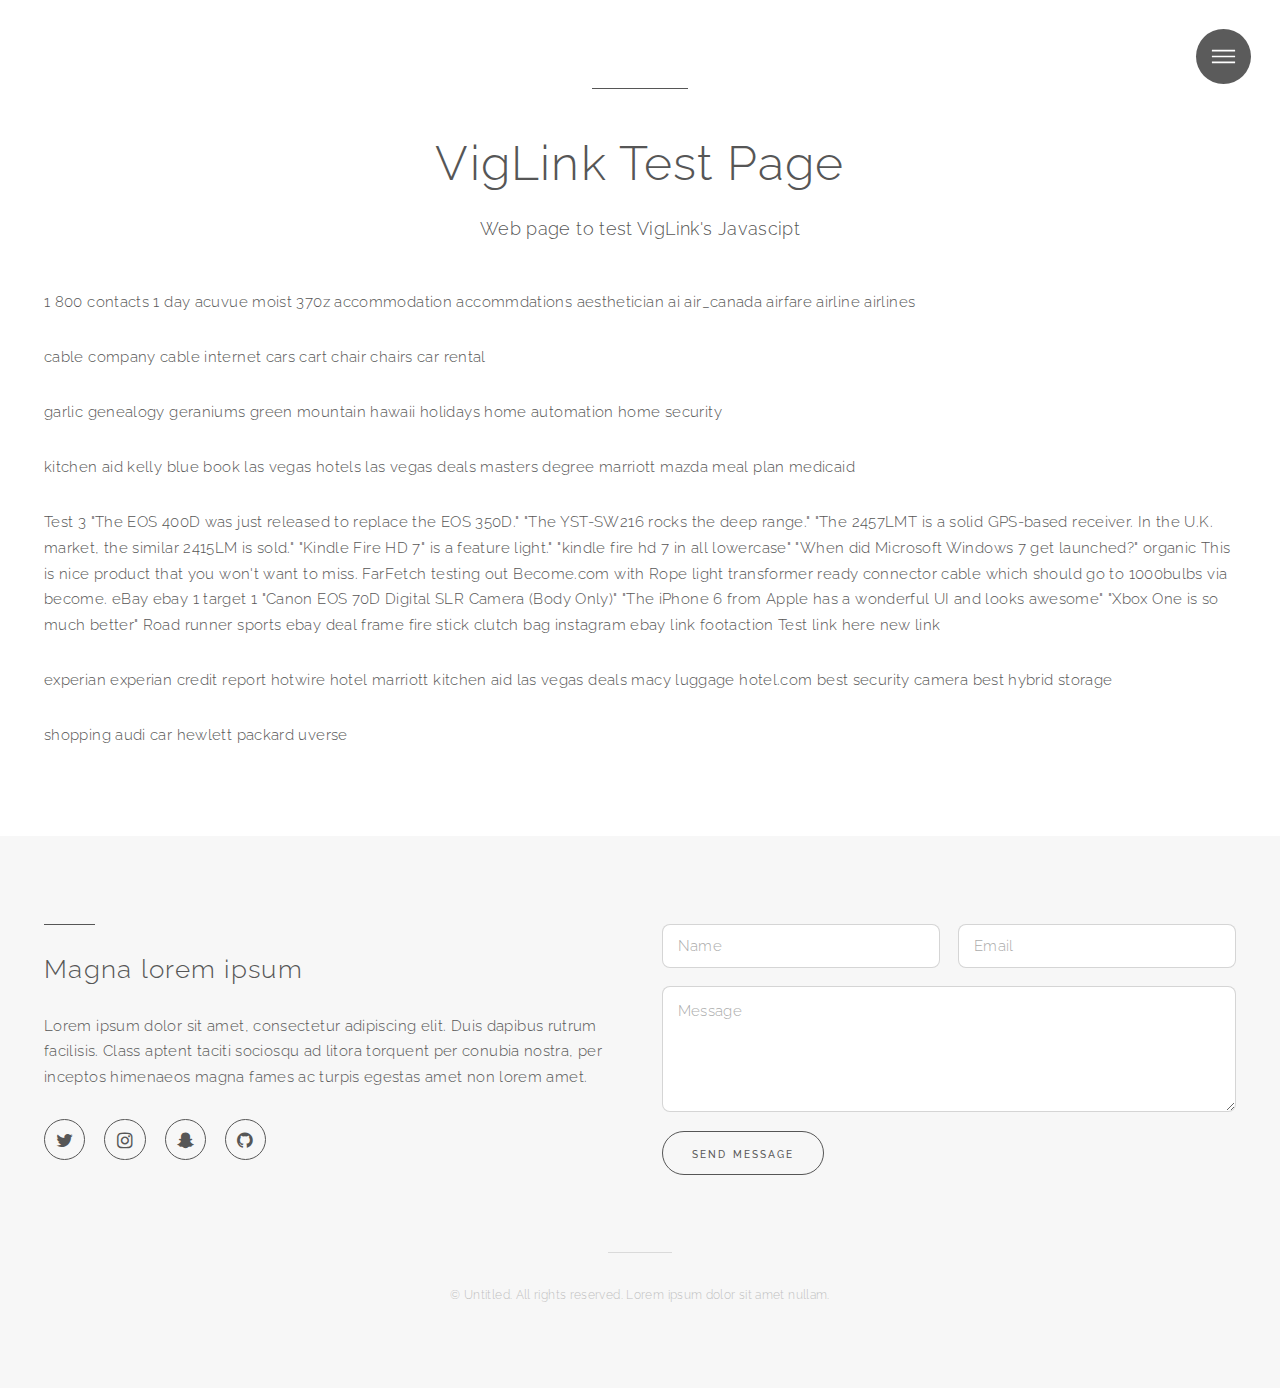
==== commit 078b4dbb: "Add more keywords" ====
--- a/open_rtb_test_page.html
+++ b/open_rtb_test_page.html
@@ -113,7 +113,12 @@
 								new link 
                             </p>
                             <p>
-                            	earbuds headset wifirouter ipadair ipod smartphone tablets all-in-one office verizon t-mobile sprint atnt phone
+                            	experian experian credit report hotwire hotel marriott kitchen aid las vegas deals macy luggage hotel.com
+                            	best security camera
+                            	best hybrid storage
+                            </p>
+                            <p>
+                            	shopping audi car hewlett packard uverse
                             </p>
 						</div>
 					</section>
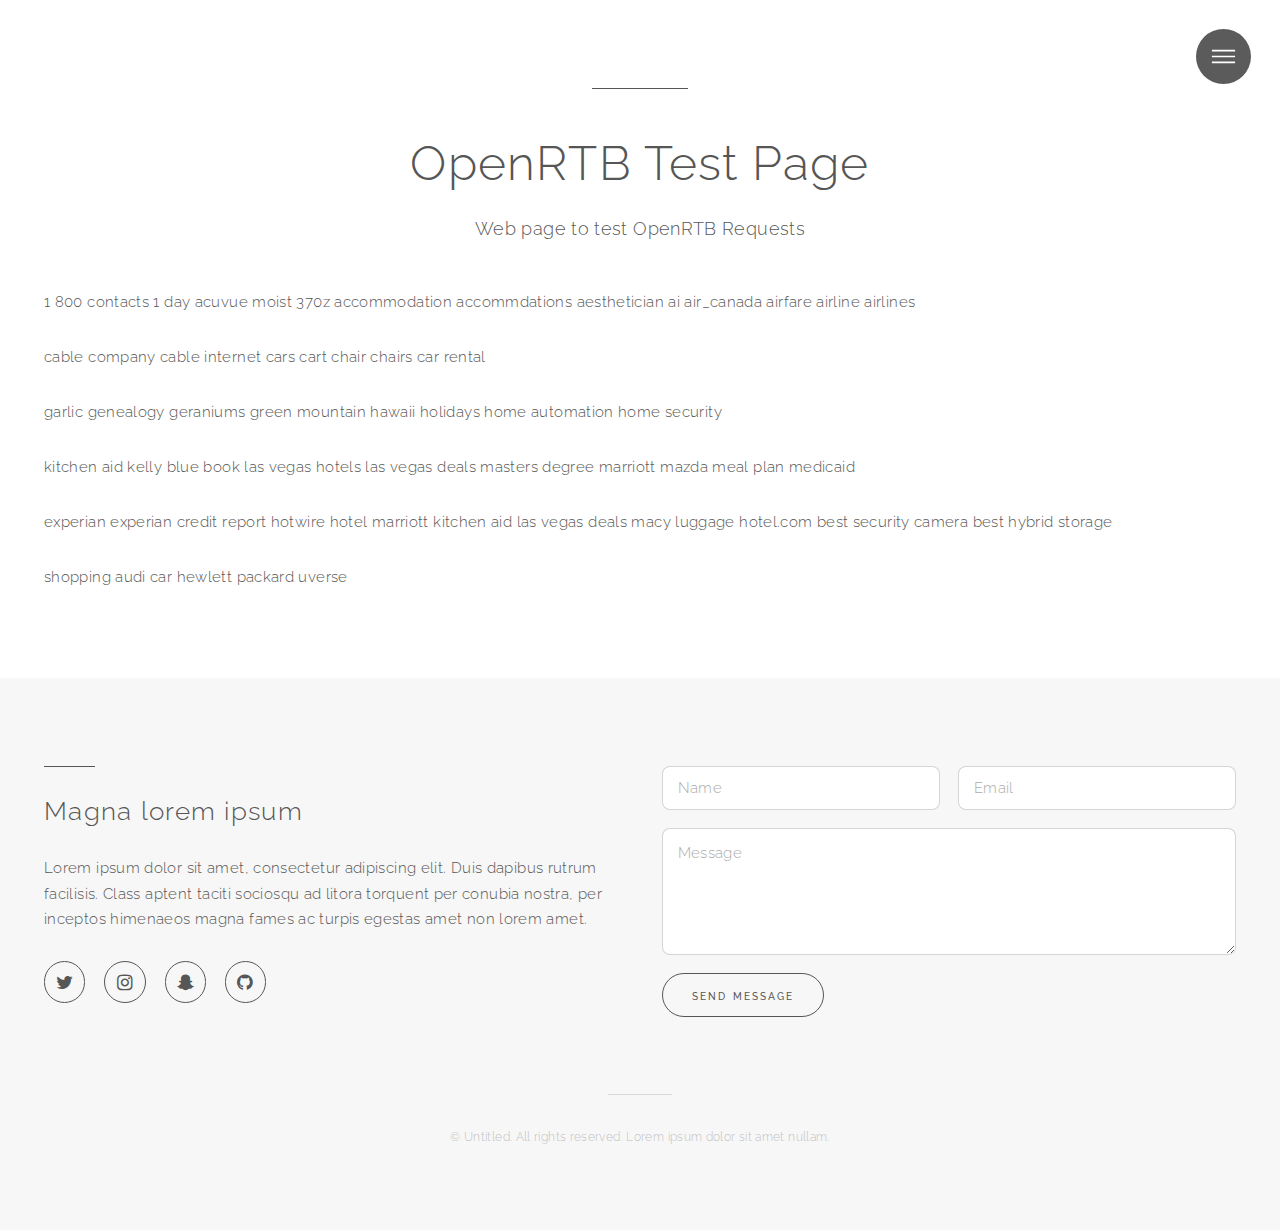
==== commit a92e70b6: "Rename page title" ====
--- a/open_rtb_test_page.html
+++ b/open_rtb_test_page.html
@@ -44,8 +44,8 @@
 					<section id="main" class="wrapper style1">
 						<div class="inner">
 							<header class="major">
-								<h1>VigLink Test Page</h1>
-								<p>Web page to test VigLink's Javascipt</p>
+								<h1>OpenRTB Test Page</h1>
+								<p>Web page to test OpenRTB Requests</p>
 							</header>
 							<p>
 								1 800 contacts
@@ -83,34 +83,6 @@
 								mazda
 								meal plan
 								medicaid
-                            </p>
-                            <p>
-                            	Test 3
-								"The EOS 400D was just released to replace the EOS 350D."
-								"The YST-SW216 rocks the deep range."
-								"The 2457LMT is a solid GPS-based receiver. In the U.K. market, the similar 2415LM is sold."
-								"Kindle Fire HD 7" is a feature light."
-								"kindle fire hd 7 in all lowercase"
-								"When did Microsoft Windows 7 get launched?"
-								organic
-								This is nice product that you won't want to miss.
-								FarFetch
-								testing out Become.com with Rope light transformer ready connector cable which should go to 1000bulbs via become.
-								eBay 
-								ebay 1
-								target 1
-								"Canon EOS 70D Digital SLR Camera (Body Only)" 
-								"The iPhone 6 from Apple has a wonderful UI and looks awesome"
-								"Xbox One is so much better"
-								Road runner sports
-								ebay deal frame
-								fire stick
-								clutch bag
-								instagram
-								ebay link
-								footaction
-								Test link here
-								new link 
                             </p>
                             <p>
                             	experian experian credit report hotwire hotel marriott kitchen aid las vegas deals macy luggage hotel.com
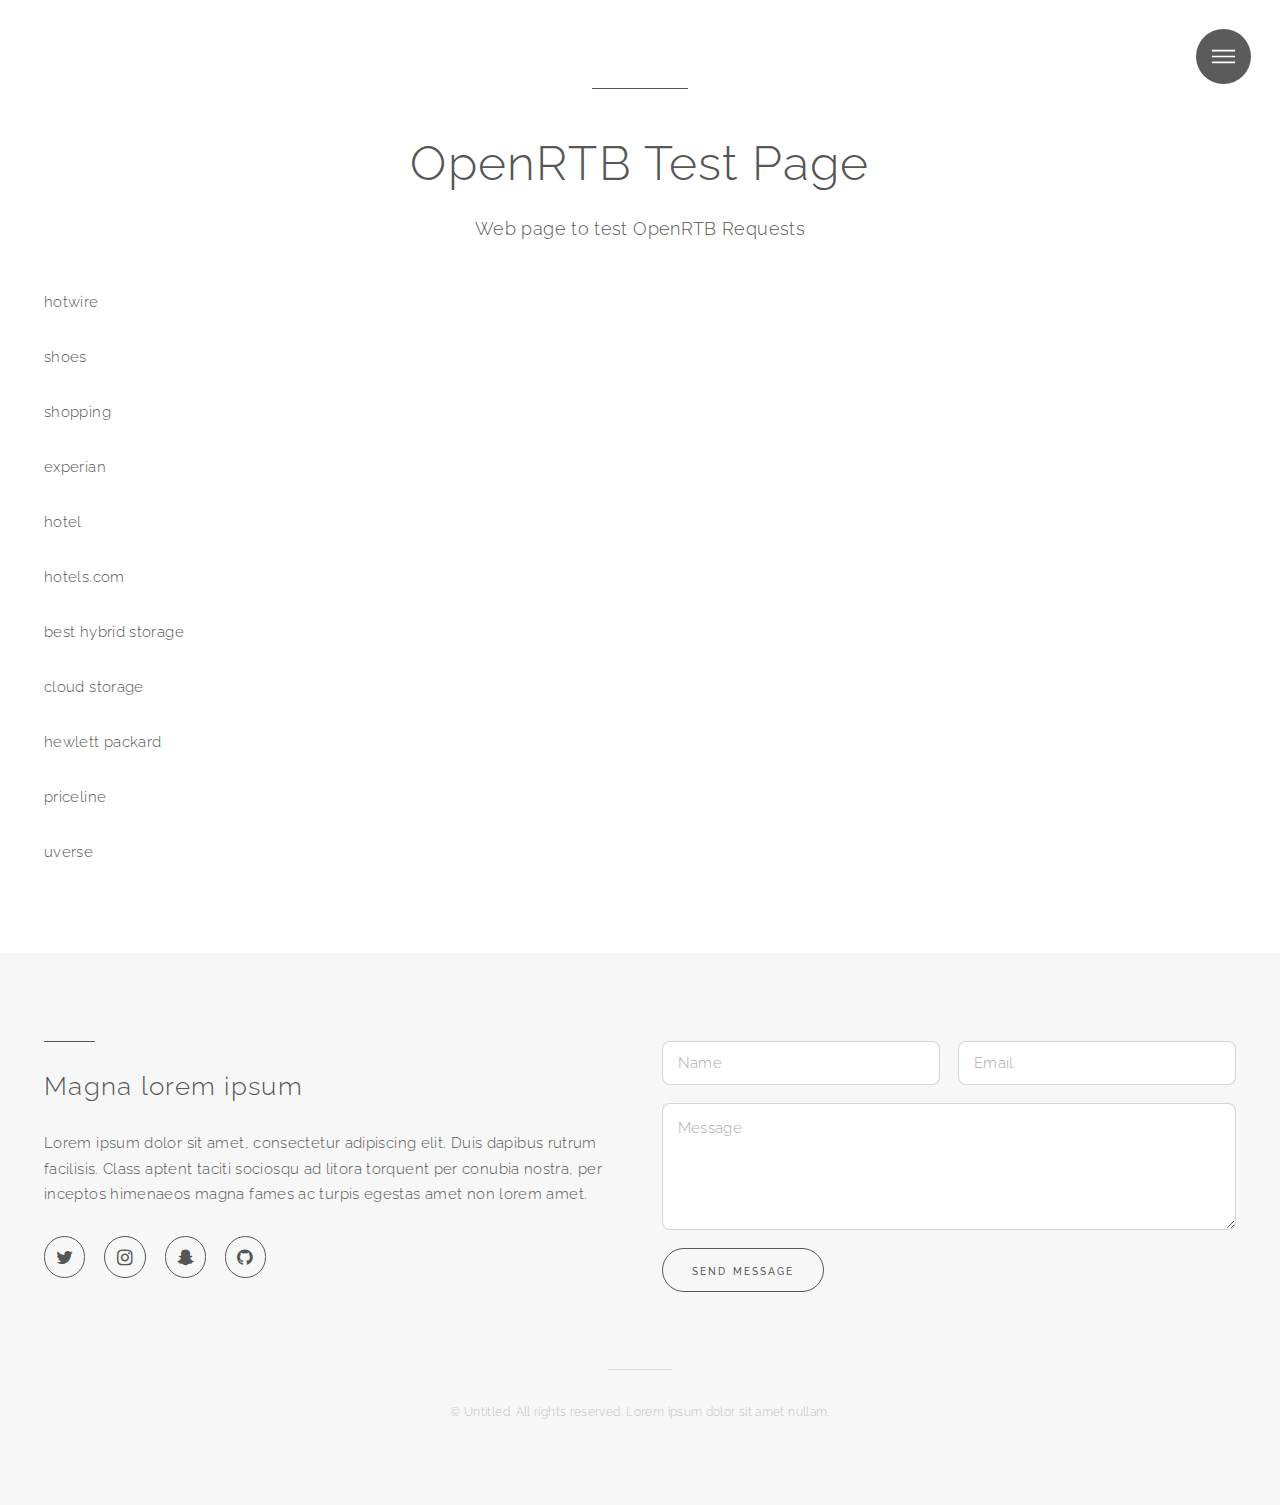
==== commit 58f6708d: "Ad.net Keywords" ====
--- a/open_rtb_test_page.html
+++ b/open_rtb_test_page.html
@@ -48,50 +48,38 @@
 								<p>Web page to test OpenRTB Requests</p>
 							</header>
 							<p>
-								1 800 contacts
-								1 day acuvue moist
-								370z
-								accommodation
-								accommdations aesthetician ai air_canada airfare airline airlines
-                            </p>
-                            <p>
-                            cable company
-                            cable internet
-                            cars
-                            cart
-                            chair
-                            chairs
-                            car rental
-                        	</p>
-							<p> 
-							garlic
-							genealogy
-							geraniums
-							green mountain
-							hawaii
-							holidays
-							home automation
-							home security
-                            </p>
-							<p> 
-								kitchen aid
-								kelly blue book
-								las vegas hotels
-								las vegas deals
-								masters degree
-								marriott
-								mazda
-								meal plan
-								medicaid
-                            </p>
-                            <p>
-                            	experian experian credit report hotwire hotel marriott kitchen aid las vegas deals macy luggage hotel.com
-                            	best security camera
-                            	best hybrid storage
-                            </p>
-                            <p>
-                            	shopping audi car hewlett packard uverse
-                            </p>
+								hotwire
+							</p>
+							<p>
+								shoes
+							</p>
+							<p>
+								shopping
+							</p>
+							<p>
+								experian
+							</p>
+							<p>
+								hotel
+							</p>
+							<p>
+								hotels.com
+							</p>
+							<p>
+								best hybrid storage
+							</p>
+							<p>
+								cloud storage
+							</p>
+							<p>
+								hewlett packard
+							</p>
+							<p>
+								priceline
+							</p>
+							<p>
+								uverse
+							</p>
 						</div>
 					</section>
 
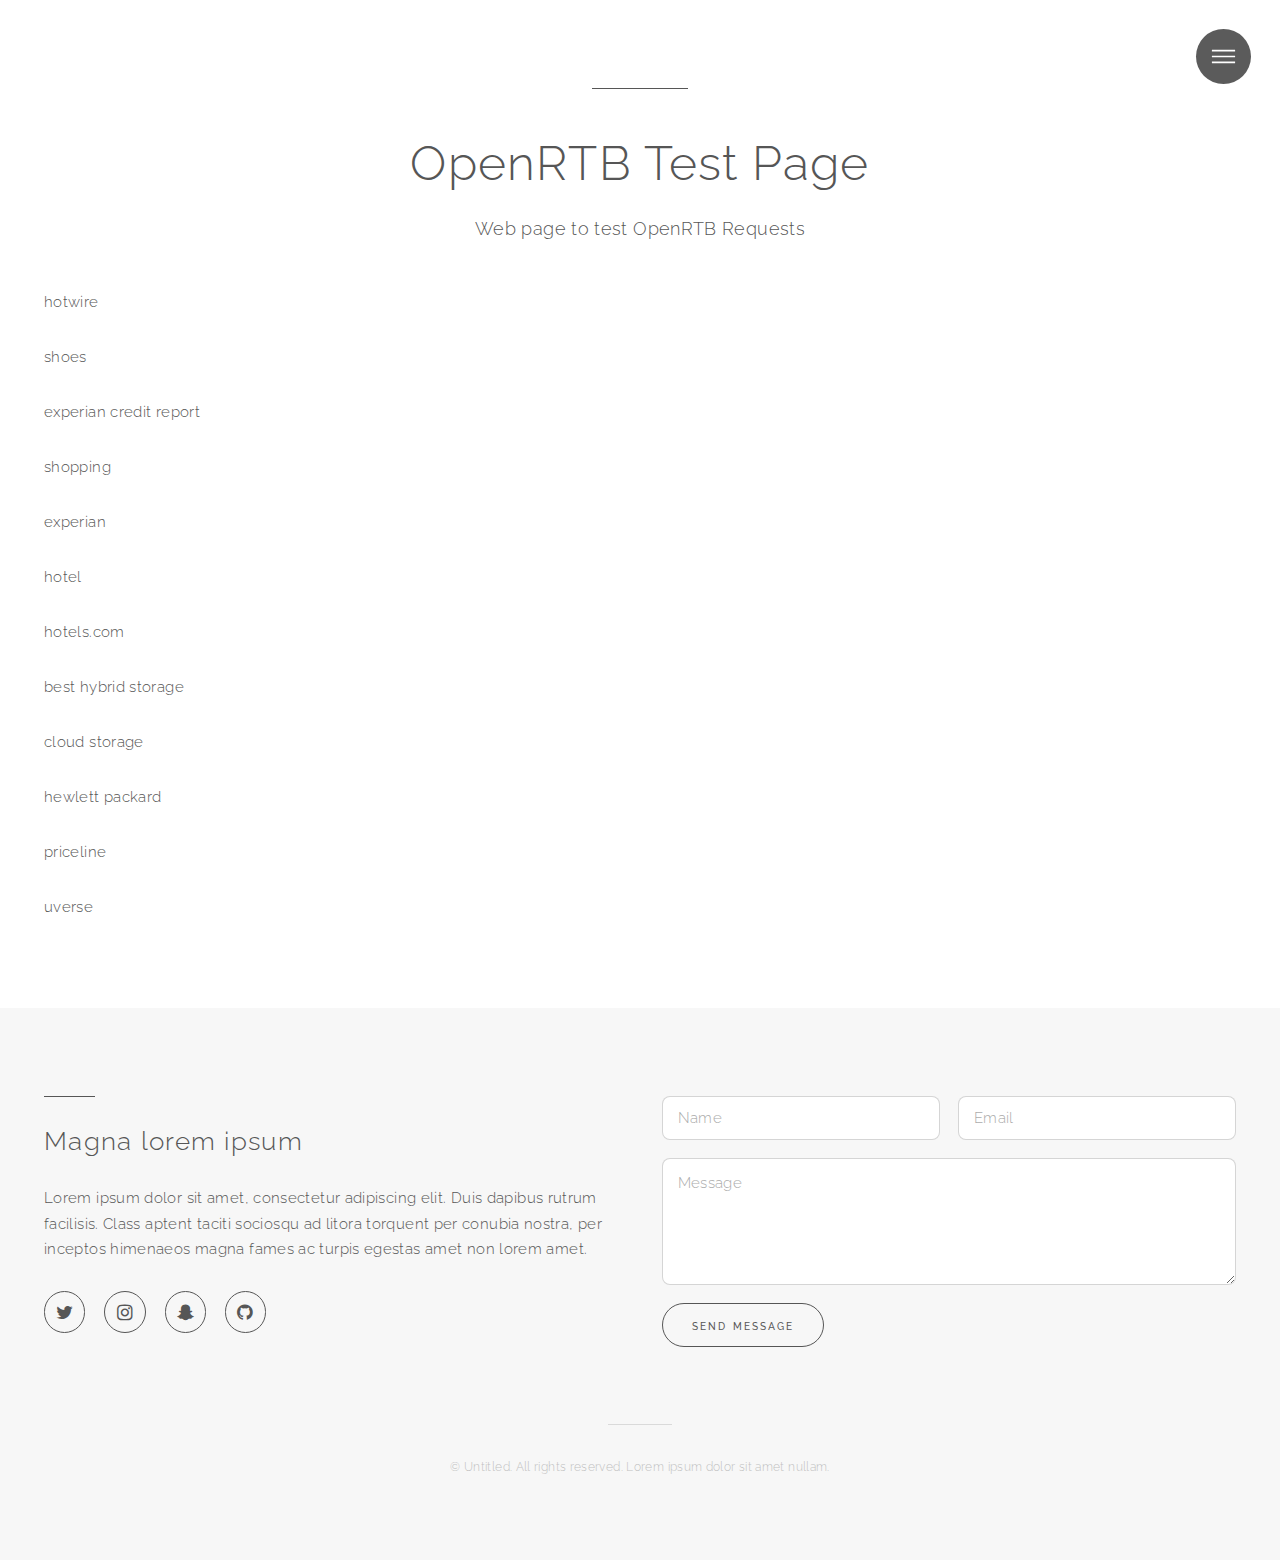
==== commit 162e0b6f: "adding another keyword" ====
--- a/open_rtb_test_page.html
+++ b/open_rtb_test_page.html
@@ -52,6 +52,9 @@
 							</p>
 							<p>
 								shoes
+							</p>
+							<p>
+								experian credit report
 							</p>
 							<p>
 								shopping
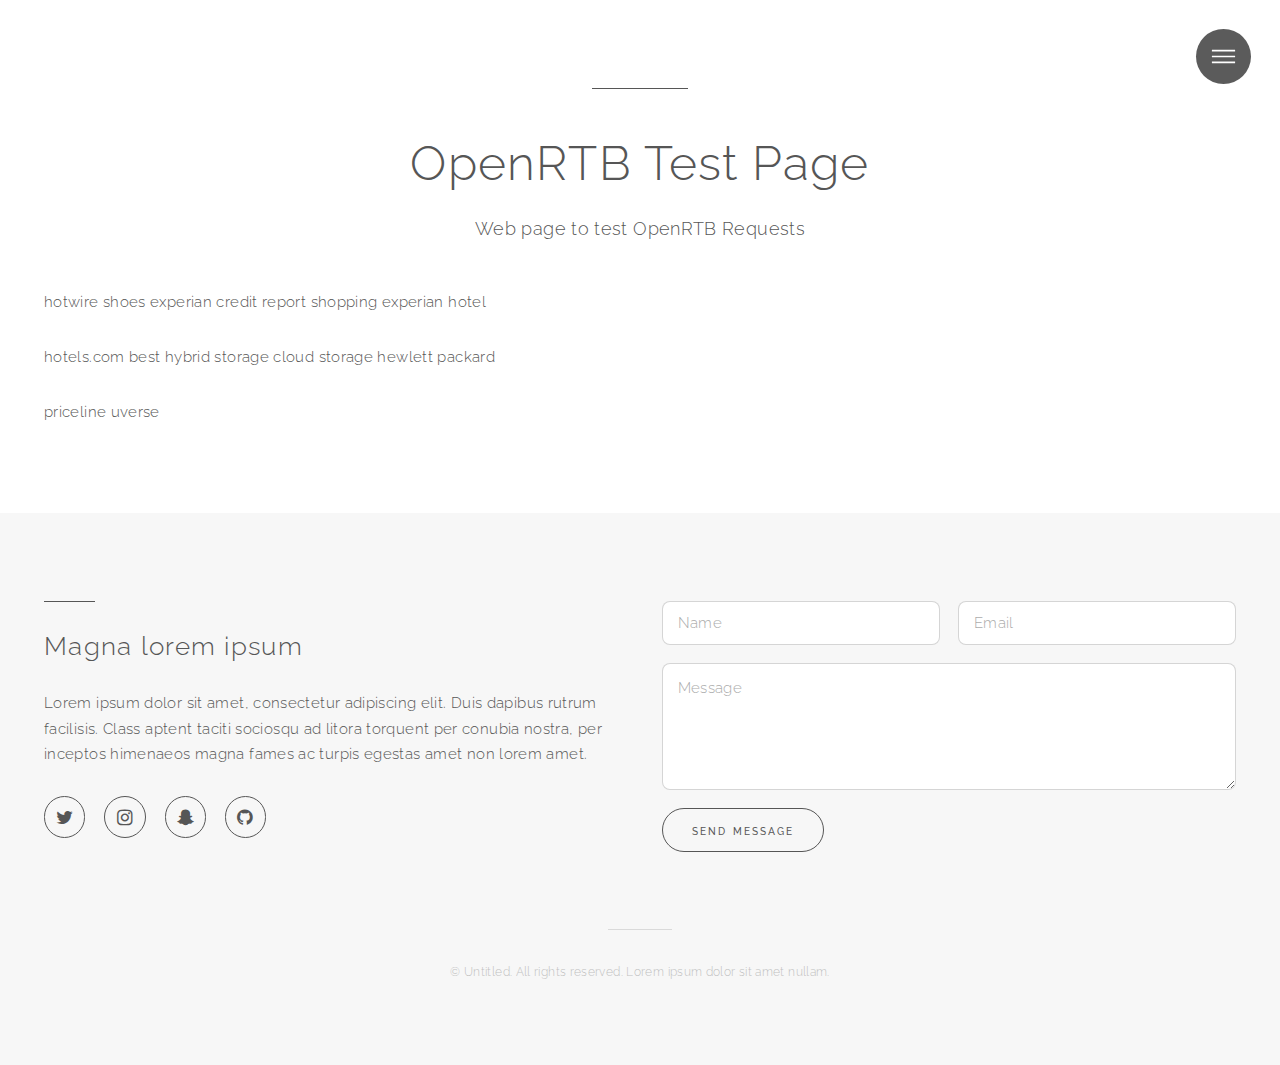
==== commit 8a8cf76d: "temp commit" ====
--- a/open_rtb_test_page.html
+++ b/open_rtb_test_page.html
@@ -49,38 +49,20 @@
 							</header>
 							<p>
 								hotwire
-							</p>
-							<p>
 								shoes
-							</p>
-							<p>
 								experian credit report
-							</p>
-							<p>
 								shopping
-							</p>
-							<p>
 								experian
-							</p>
-							<p>
 								hotel
 							</p>
 							<p>
 								hotels.com
-							</p>
-							<p>
 								best hybrid storage
-							</p>
-							<p>
 								cloud storage
-							</p>
-							<p>
 								hewlett packard
 							</p>
 							<p>
 								priceline
-							</p>
-							<p>
 								uverse
 							</p>
 						</div>
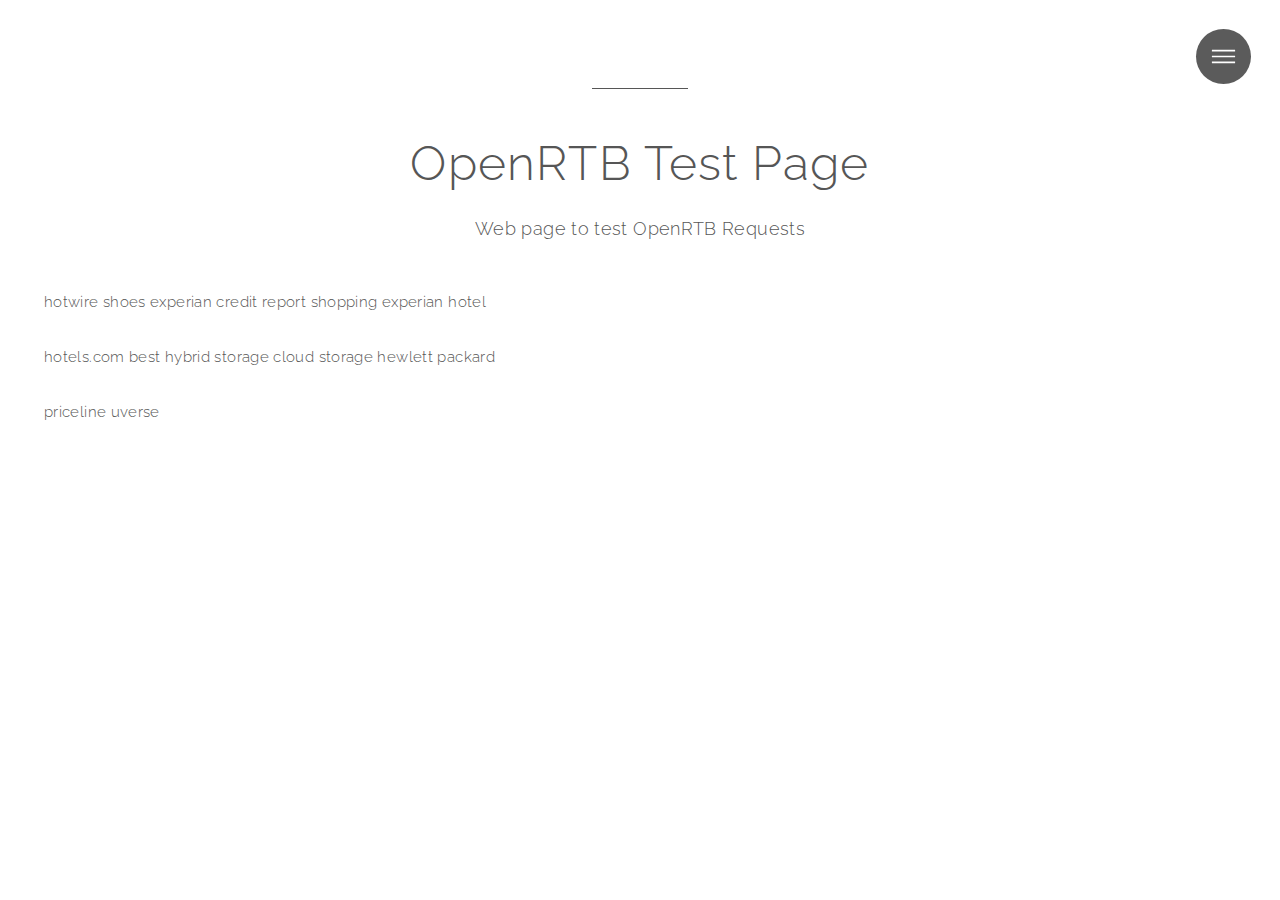
==== commit a21ea1f4: "temp commit" ====
--- a/open_rtb_test_page.html
+++ b/open_rtb_test_page.html
@@ -67,38 +67,6 @@
 							</p>
 						</div>
 					</section>
-
-				<!-- Footer -->
-					<section id="footer" class="wrapper split style2">
-						<div class="inner">
-							<section>
-								<header>
-									<h3>Magna lorem ipsum</h3>
-								</header>
-								<p>Lorem ipsum dolor sit amet, consectetur adipiscing elit. Duis dapibus rutrum facilisis. Class aptent taciti sociosqu ad litora torquent per conubia nostra, per inceptos himenaeos magna fames ac turpis egestas amet non lorem amet.</p>
-								<ul class="icons">
-									<li><a href="#" class="icon fa-twitter"><span class="label">Twitter</span></a></li>
-									<li><a href="#" class="icon fa-instagram"><span class="label">Instagram</span></a></li>
-									<li><a href="#" class="icon fa-snapchat-ghost"><span class="label">Snapchat</span></a></li>
-									<li><a href="#" class="icon fa-github"><span class="label">GitHub</span></a></li>
-								</ul>
-							</section>
-							<section>
-								<form method="post" action="#">
-									<div class="field half first"><input type="text" name="name" id="name" placeholder="Name" /></div>
-									<div class="field half"><input type="email" name="email" id="email" placeholder="Email" /></div>
-									<div class="field"><textarea name="message" id="message" placeholder="Message" rows="4"></textarea></div>
-									<ul class="actions">
-										<li><input type="submit" value="Send Message" /></li>
-									</ul>
-								</form>
-							</section>
-						</div>
-						<div class="copyright">
-							<p>&copy; Untitled. All rights reserved. Lorem ipsum dolor sit amet nullam.</p>
-						</div>
-					</section>
-
 			</div>
 
 		<!-- Scripts -->
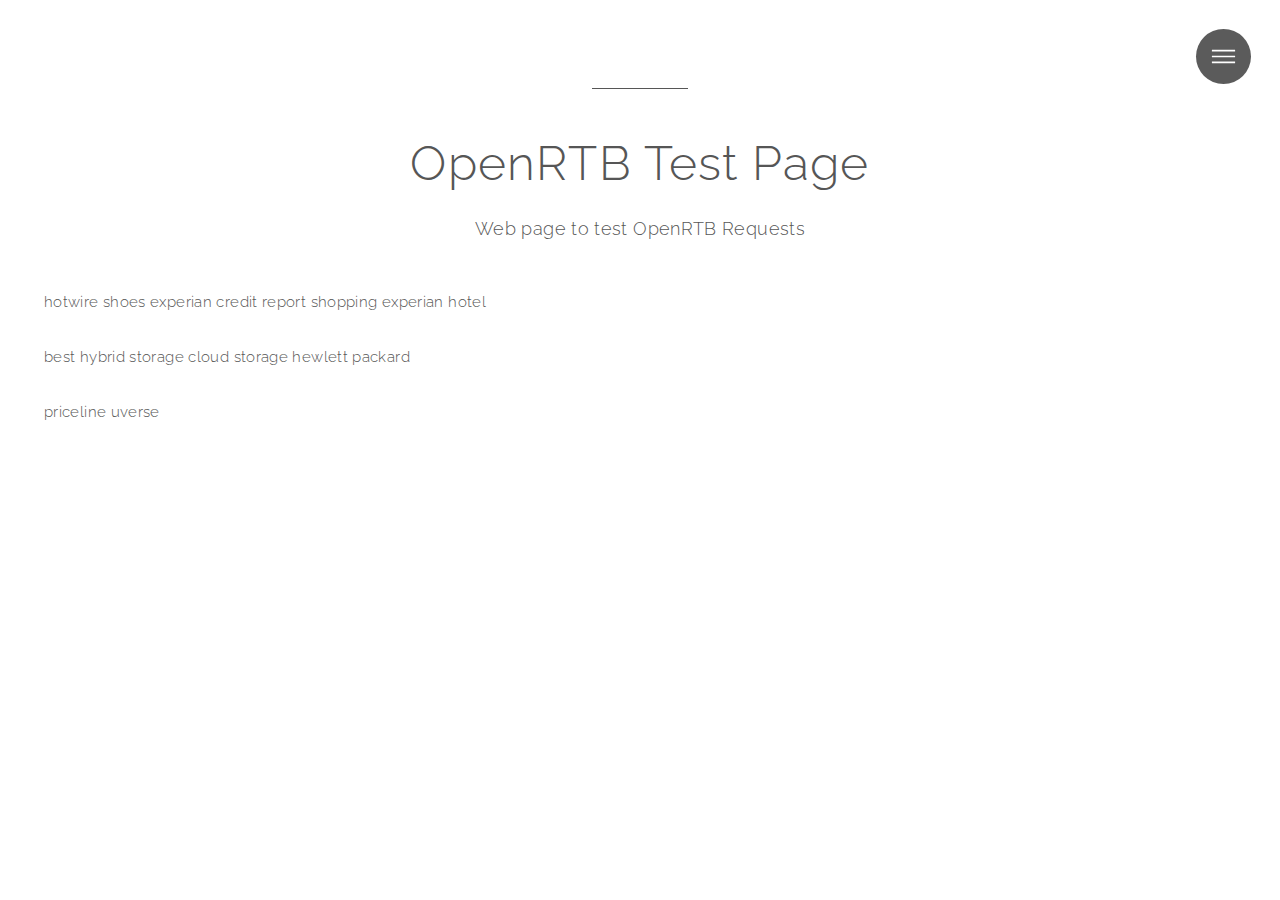
==== commit a343f6b4: "removing hotels.com" ====
--- a/open_rtb_test_page.html
+++ b/open_rtb_test_page.html
@@ -56,7 +56,6 @@
 								hotel
 							</p>
 							<p>
-								hotels.com
 								best hybrid storage
 								cloud storage
 								hewlett packard
